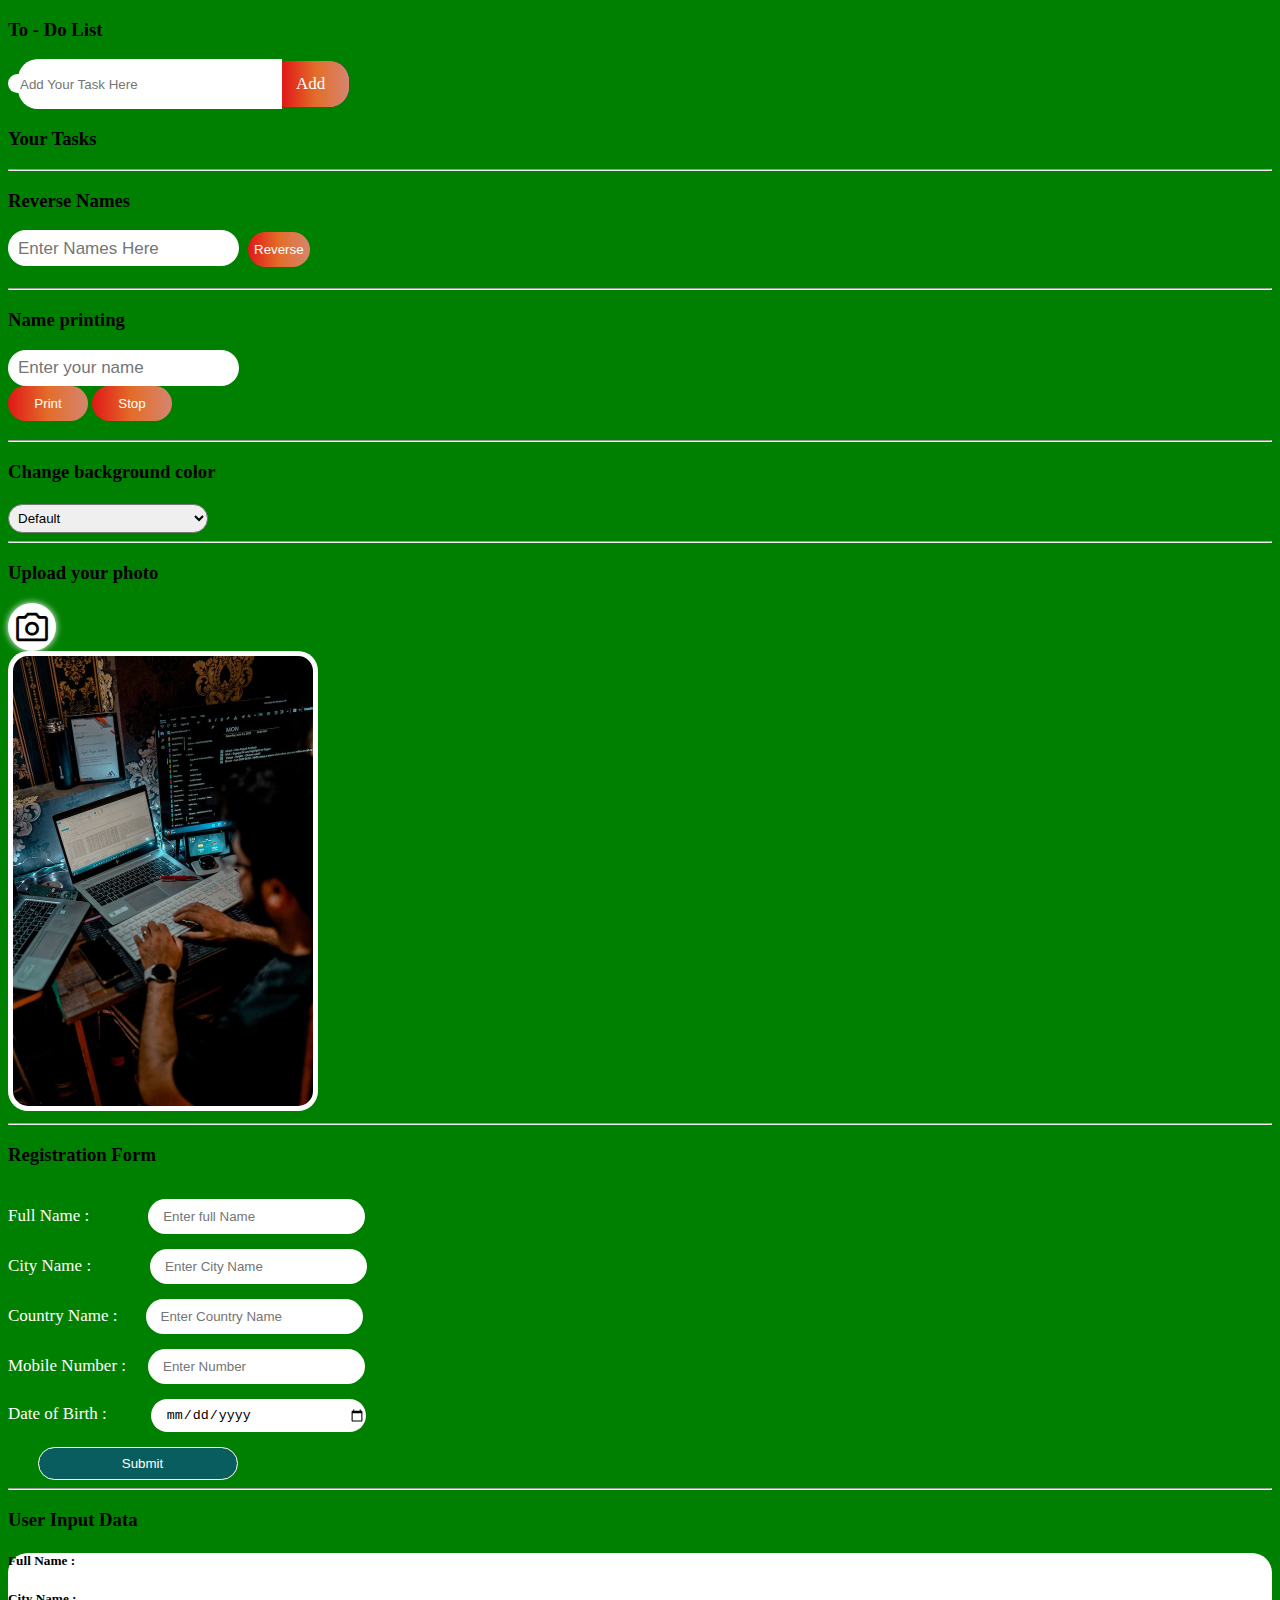
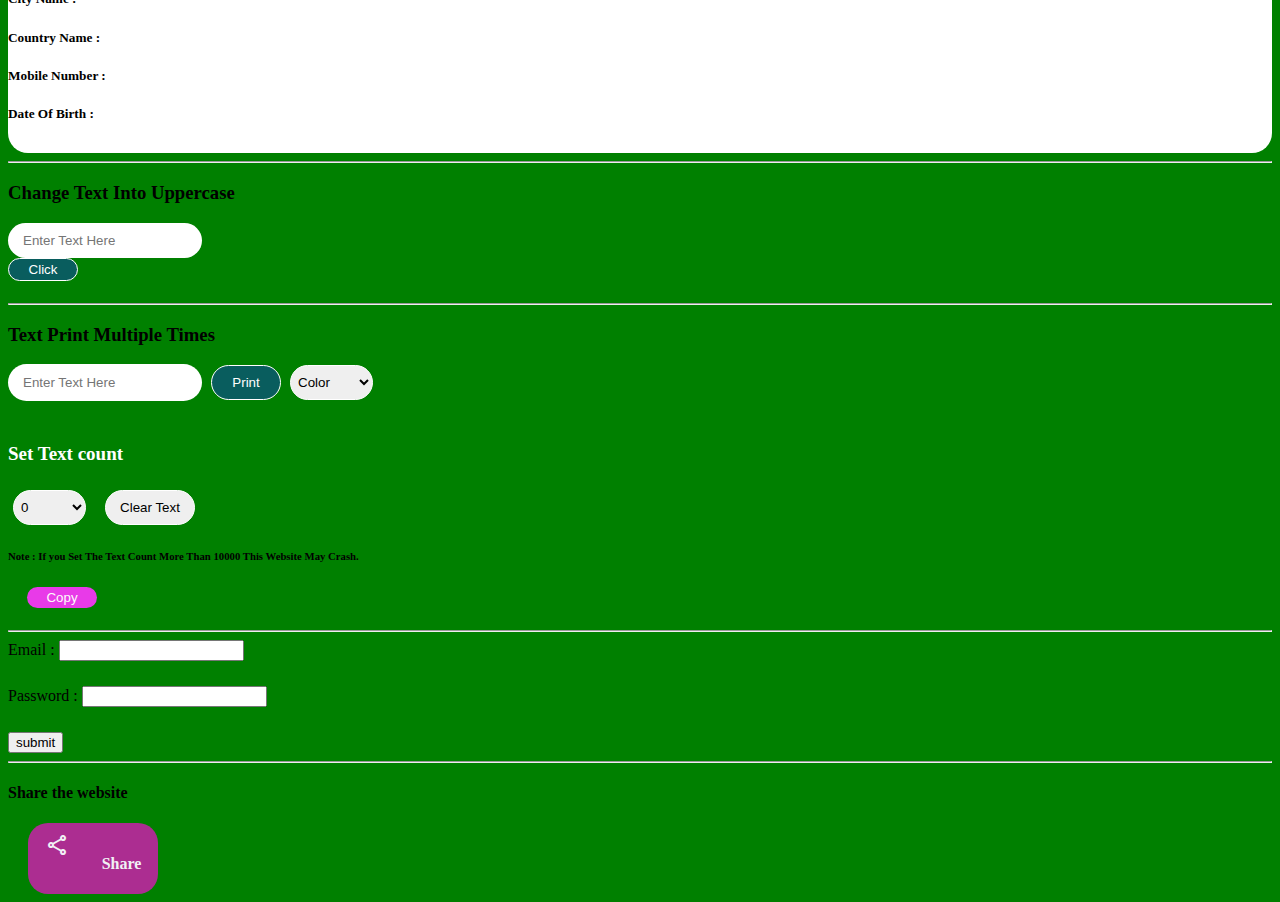
==== index.html @ 683be263 "added try catch" ====
<!DOCTYPE html>
<html lang="en">
  <head>
    <meta charset="UTF-8" />
    <meta name="viewport" content="width=device-width, initial-scale=1.0" />
    <title>Javascript-projects</title>

    <link rel="stylesheet" href="style.css" />
    <link
      href="https://cdn.jsdelivr.net/npm/bootstrap@5.0.2/dist/css/bootstrap.min.css"
      rel="stylesheet"
      integrity="sha384-EVSTQN3/azprG1Anm3QDgpJLIm9Nao0Yz1ztcQTwFspd3yD65VohhpuuCOmLASjC"
      crossorigin="anonymous"
    />
    <link
      rel="stylesheet"
      href="https://fonts.googleapis.com/css2?family=Material+Symbols+Outlined:opsz,wght,FILL,GRAD@20..48,100..700,0..1,-50..200"
    />
  </head>
  <body class="text-center" id="bodyid">
    <!-- to do list code starts here  -->
    <div class="text-center container py-5">
      <h3 class="To-head mb-4 text-white">To - Do List</h3>
      <form class="" id="formid">
        <label for="text" id="textlabel" class="">
          <input
            type="text"
            id="text"
            name="search"
            placeholder="Add Your Task Here"
          /><span class="addbtn" id="addtask">Add</span></label
        >
      </form>
      <h3 class="text-white pt-5">Your Tasks</h3>

      <ul class="pt-3" id="displaytask"></ul>
    </div>
    <hr class="text-white" />

    <!-- reverse code starts here  -->

    <div class="pt-4 container pb-4">
      <h3 class="To-head mb-4 text-white">Reverse Names</h3>

      <input
        type="text"
        id="text1"
        name="search"
        placeholder="Enter Names Here"
        class="textlabel1 mb-2"
      />

      <button class="addbtn1 px-3" onclick="addTask()">Reverse</button>

      <h4 class="mt-5 text-white" id="displaytask1"></h4>
    </div>
    <hr class="text-white" />

    <!-- setinterval code  -->
    <div class="py-5 container">
      <h3 class="text-white mb-4">Name printing</h3>
      <input
        type="text"
        name="text"
        id="text2"
        placeholder="Enter your name"
        class="mb-2"
      /><br />
      <button class="printbtn" onclick="startPrinting()">Print</button>
      <button class="printbtn" onclick="stopPrinting()">Stop</button>

      <h4 class="textprint pt-3" id="printtxt"></h4>
    </div>
    <hr class="text-white" />

    <!-- background change code  -->
    <div class="container py-5">
      <h3 class="text-white mb-4">Change background color</h3>
      <h4 class="text-white"></h4>
      <select id="bgchange">
        <option value="green">Default</option>
        <option value="red">Red</option>
        <option value="yellow">Yellow</option>
        <option value="pink">Pink</option>
        <option value="blue">Blue</option>
        <option value="white">White</option>
        <option value="magenta">magenta</option>
        <option value="black">Black</option>
        <option value="brown">Brown</option>
        <option value="orange">Orange</option>
        <option value="violet">Violet</option>
      </select>
    </div>
    <hr class="text-white" />

    <!-- preview image code  -->

    <div class="container py-5">
      <h3 class="text-white">Upload your photo</h3>
      <label for="file"
        ><span class="material-symbols-outlined mt-4" id="cameraid">
          photo_camera
        </span></label
      >
      <input
        type="file"
        name="file"
        onchange="imagePre()"
        id="file"
        class="mt-4"
        accept="image/*"
      /><br />

      <img
        src="images/pexels-photo-12495614.jpeg"
        class="mt-4"
        id="imgid"
        alt="image"
      />
    </div>
    <hr class="text-white" />

    <!-- user input data preview code  -->
    <div class="py-5 ml-5 text-start container">
      <h3 class="mb-4 text-white">Registration Form</h3>
      <form class="" id="form">
        <label for="ftext" class="labelstyle">Full Name :</label>
        <input
          type="text"
          id="ftext"
          placeholder="Enter full Name"
          class="regform"
          required
          maxlength="16"
        /><br />
        <label for="ctext" class="labelstyle">City Name :</label>
        <input
          type="text"
          id="ctext"
          required
          placeholder="Enter City Name"
          class="regform"
        /><br />
        <label for="ntext" class="labelstyle">Country Name :</label>
        <input
          type="text"
          id="ntext"
          placeholder="Enter Country Name"
          class="regform3"
        /><br />
        <label for="num" class="labelstyle">Mobile Number :</label>
        <input
          type="number"
          id="num"
          placeholder="Enter Number"
          class="regform4"
          required
        /><br />
        <label for="date" class="labelstyle">Date of Birth :</label>
        <input type="date" id="date" class="regform5" /><br />

        <input
          type="submit"
          value="Submit"
          class="regform5 mb-3 mt-5"
          id="submit"
        /><br />
      </form>
      <hr class="text-white" />
      <h3 class="text-white my-4">User Input Data</h3>

      <div class="bg-whit container user-cont pt-3 my-">
        <div class="d-flex">
          <h5 class="">Full Name :</h5>
          <h5 class="usertext" id="fullnamedis"></h5>
        </div>
        <div class="d-flex">
          <h5 class="">City Name :</h5>
          <h5 class="usertext" id="citydis"></h5>
        </div>
        <div class="d-flex">
          <h5 class="">Country Name :</h5>

          <h5 class="usertext" id="coundis"></h5>
        </div>
        <div class="d-flex">
          <h5 class="">Mobile Number :</h5>
          <h5 class="usertext" id="numdis"></h5>
        </div>
        <div class="d-flex">
          <h5 class="">Date Of Birth :</h5>
          <h5 class="usertext" id="datedis"></h5>
        </div>
      </div>
    </div>
    <hr class="text-white" />

    <!-- uppercase code -->
    <div class="container py-5">
      <h3 class="text-white mb-3">Change Text Into Uppercase</h3>
      <input
        type="text"
        class="my-2"
        id="uppertxt"
        name="text"
        placeholder="Enter Text Here"
      /><br />
      <button class="mt-2" id="changebtn" onclick="changeText()">Click</button>

      <h5 class="mt-3 text-white" id="resulttxt"></h5>
    </div>
    <hr class="text-white" />

    <!-- text printing code strts here -->

    <div class="py-5 container">
      <h3 class="text-white mb-5">Text Print Multiple Times</h3>
      <input
        type="text"
        id="counttext"
        name="text"
        placeholder="Enter Text Here"
        class="mb-4"
      />
      <button id="countbtn">Print</button>
      <select id="textcolor">
        <option value="">Color</option>
        <option value="black">black</option>
        <option value="red">Red</option>
        <option value="yellow">Yellow</option>
        <option value="pink">Pink</option>
        <option value="blue">Blue</option>
        <option value="royalblue">royalblue</option>
        <option value="magenta">magenta</option>
        <option value="navy">navy</option>
        <option value="brown">Brown</option>
        <option value="orange">Orange</option>
        <option value="violet">Violet</option>
      </select>
      <div class="d-flex justify-content-center mt-4 py-3">
        <h4 class="sethead mt-1">Set Text count</h4>
        <select name="" id="selectcount">
          <option value="0">0</option>
          <option value="1">1</option>
          <option value="10">10</option>
          <option value="100">100</option>
          <option value="500">500</option>
          <option value="1000">1000</option>
          <option value="5000">5000</option>
          <option value="10000">10000</option>
          <option value="50000">50000</option>
          <option value="100000">100000</option>
        </select>
        <button id="countbtn2" onclick="cleartext()">Clear Text</button>
      </div>
      <h6 class="my-3 text-white">
        <strong class="text-danger">Note :</strong> If you Set The Text Count
        More Than <b class="text-danger">10000</b> This Website May Crash.
      </h6>
      <div class="dis-cont container py-3 my-4 bg-white">
        <button id="copybtn" class="mb-2">Copy</button>

        <h5 class="" id="dispcount"></h5>
      </div>
    </div>
    <hr class="text-white" />
<!-- try and catch validation form  -->
    <div class="container py-4">
      <label>Email : </label>
      <input id="demo" type="text" name="email"  class="" required/><br>
      <h6 id="p01" class="py-2 text-white"></h6>
      <label>Password :</label>
      <input id="pass2" name="Password" type="password"  /><br>
      <h6 id="err" class="text-white pt-2"></h6>
      <button type="button" onclick="myFunction()" class="mt-3">submit</button>
       
     
    </div>
    <hr class="text-white" />
<!-- share button  -->
    <div class="container py-4">
      <div class="d-flex justify-content-center">
        <h4 class="mt-1 text-white">Share the website</h4>
        <div id="sharebt" class="px-3" onclick="shareFunc()">
          <span class="material-symbols-outlined">Share</span>
          <h4 class=" ">Share</h4>
        </div>
      </div>
    </div>

    <script
      src="https://cdn.jsdelivr.net/npm/bootstrap@5.0.2/dist/js/bootstrap.bundle.min.js"
      integrity="sha384-MrcW6ZMFYlzcLA8Nl+NtUVF0sA7MsXsP1UyJoMp4YLEuNSfAP+JcXn/tWtIaxVXM"
      crossorigin="anonymous"
    ></script>
    <script src="script.js"></script>
  </body>
</html>
---- style.css ----
#bodyid {
  background-color: green;
}

#textlabel {
  border-radius: 20px;
  background-color: white;
  width: 339px;
  height: 49px;
  padding-left: 10px;
  font-size: 17px;
  font-family: ;
  padding-bottom: 0px;
  padding-right: 0px;
}

#text {
  border: none;
  outline: none;
  width: 260px;
  height: 48px;

  border-top-left-radius: 20px;
  border-bottom-left-radius: 20px;
}

/* to do list styling  */
.addbtn {
  background-image: linear-gradient(
    to left,
    rgb(214, 133, 112),
    rgb(227, 109, 41),
    rgb(225, 23, 23)
  );
  background-color: rgb(233, 81, 233);
  padding-left: 14px;
  padding-top: 13px;
  padding-bottom: 14px;
  padding-right: 24px;
  cursor: pointer;
  user-select: none;
  border-top-right-radius: 20px;
  border-bottom-right-radius: 20px;
  color: white;
}

.list-tag {
  background-color: #fff;
  padding: 10px;
  margin-top: 15px;
  border-radius: 20px;
  box-shadow: 0px 0px 4px rgb(107, 107, 107);
  display: flex;
  justify-content: space-between;
  overflow-x: auto;
  padding-bottom: 0px;
}

.delbtn {
  border: none;
  background-color: rgb(255, 0, 183);
  color: white;
  padding: 5px;
  border-radius: 20px;
  width: 80px;
  margin-bottom: 8px;
}

.delbtn:hover {
  background-color: blue;
}

.ul-card {
  background-color: rgb(142, 219, 236);
  height: 100vh;
}

/* reverse name styling  */

.textlabel1 {
  border-radius: 20px;
  background-color: white;
  /* width: 326px; */
  height: 35px;
  padding-left: 10px;
  font-size: 17px;
  font-family: ;
  padding-bottom: 0px;
  padding-right: 0px;
}

#text1 {
  border: none;
  outline: none;

  margin-right: 5px;

  border-top-left-radius: 20px;
  border-bottom-left-radius: 20px;
}

.addbtn1 {
  background-image: linear-gradient(
    to left,
    rgb(214, 133, 112),
    rgb(227, 109, 41),
    rgb(225, 23, 23)
  );
  background-color: rgb(233, 81, 233);
  height: 35px;
  cursor: pointer;
  user-select: none;
  border-radius: 20px;
  color: white;
  border: none;
}

/* name printing styling  */

#text2 {
  border-radius: 20px;
  background-color: white;
  /* width: 326px; */
  height: 35px;
  padding-left: 10px;
  font-size: 17px;
  font-family: ;
  padding-bottom: 0px;
  padding-right: 0px;
  border: none;
  outline: none;

  margin-right: 5px;
}
.printbtn {
  background-image: linear-gradient(
    to left,
    rgb(214, 133, 112),
    rgb(227, 109, 41),
    rgb(225, 23, 23)
  );

  height: 35px;
  cursor: pointer;
  user-select: none;
  border-radius: 20px;
  color: white;
  border: none;
  width: 80px;
}

.textprint {
  color: white;
  font-size: 15px;
  font-family: roboto;
}

.printbtn:hover {
  background-image: linear-gradient(
    to left,
    rgb(201, 182, 39),
    rgb(29, 230, 227),
    rgb(206, 48, 196)
  );
  color: black;
}

/* change backgroundcolor styling  */

#bgchange {
  width: 200px;
  border-radius: 20px;
  padding: 5px;
}

/* preview image code styling starts here  */

#cameraid {
  background-color: white;
  padding: 5px;
  font-size: 38px;
  border-radius: 50%;
  box-shadow: 0px 0px 7px white;
  user-select: none;
}

#cameraid:hover {
  background-color: blue;
  color: white;
}

#file {
  display: none;
}

#imgid {
  border-radius: 20px;
  background-color: white;
  padding: 5px;
  width: 300px;
}

/* forms styling  */

.labelstyle {
  font-size: 17px;
  color: white;
  margin-right: 10px;
  margin-top: 15px;
}

.regform {
  height: 33px;
  border-radius: 20px;
  user-select: none;
  border: none;
  outline: none;
  padding-left: 15px;
  margin-top: 15px;
  margin-left: 45px;
  width: 200px;
}

.regform3 {
  height: 33px;
  border-radius: 20px;
  user-select: none;
  border: none;
  outline: none;
  margin-left: 14px;
  margin-top: 15px;
  width: 200px;

  padding-left: 15px;
}

.regform4 {
  height: 33px;
  border-radius: 20px;
  user-select: none;
  border: none;
  outline: none;
  padding-left: 15px;
  margin-top: 15px;
  margin-left: 8px;
  width: 200px;
}

.regform5 {
  height: 33px;
  border-radius: 20px;
  user-select: none;
  border: none;
  outline: none;
  padding-left: 15px;
  margin-top: 15px;
  margin-left: 30px;
  width: 200px;
}

.user-cont {
  background-color: white;
  border-radius: 20px;
  height: 200px;
}

.usertext {
  text-decoration: underline;
  padding-left: 10px;
  color: rgb(68, 48, 246);
}

#submit {
  background-color: rgb(9, 93, 94);
  color: white;
  border: solid 1px white;
}

#submit:hover {
  background-image: linear-gradient(
    to left,
    rgb(201, 182, 39),
    rgb(29, 230, 227),
    rgb(206, 48, 196)
  );
  color: black;
}

/* uppercase text styling  */

#uppertxt {
  height: 33px;
  border-radius: 20px;
  user-select: none;
  border: none;
  outline: none;
  padding-left: 15px;
}

#changebtn {
  background-color: rgb(9, 93, 94);
  color: white;
  border: none;
  border-radius: 20px;
  width: 70px;
  border: solid 1px white;
  font-weight: 500;

  padding: 3px;
}

#changebtn:hover {
  background-image: linear-gradient(
    to left,
    rgb(201, 182, 39),
    rgb(29, 230, 227),
    rgb(206, 48, 196)
  );
  color: black;
  border: none;
}

/* Text Printing styling */
.dis-cont {
  border-radius: 20px;
  margin: 10px;
  overflow-wrap: break-word;
}

#counttext {
  border: none;
  outline: none;
  border-radius: 20px;
  padding-left: 15px;
  height: 35px;
  margin-bottom: 16px;
}

#countbtn {
  background-color: rgb(9, 93, 94);
  color: white;
  border: none;
  border-radius: 20px;
  width: 70px;
  border: solid 1px white;
  font-weight: 500;
  margin-left: 5px;
  padding: 3px;
  height: 35px;
}

#countbtn:hover {
  background-image: linear-gradient(
    to left,
    rgb(201, 182, 39),
    rgb(29, 230, 227),
    rgb(206, 48, 196)
  );
  color: black;
  border: none;
}

.sethead {
  font-size: 19px;
  margin-right: 10px;
  color: white;
}

#textcolor {
  height: 35px;
  border: none;
  border-radius: 20px;
  outline: none;
  border: solid 1px white;
  font-weight: 500;
  margin-left: 5px;
  padding: 3px;
  margin-right: 10px;
}

#selectcount {
  height: 35px;
  border: none;
  border-radius: 20px;
  outline: none;
  border: solid 1px white;
  font-weight: 500;
  margin-left: 5px;
  padding: 3px;
  margin-right: 10px;
}

#countbtn2 {
  height: 35px;
  border: none;
  border-radius: 20px;
  outline: none;
  border: solid 1px white;
  font-weight: 500;
  margin-left: 5px;
  padding: 3px;
  width: 90px;
}

#countbtn2:hover {
  background-image: linear-gradient(
    to left,
    rgb(230, 25, 10),
    rgb(215, 101, 53),
    rgb(206, 111, 48)
  );
  color: rgb(245, 240, 240);
  border: none;
}

#copybtn {
  background-color: rgb(232, 58, 232);
  color: rgb(253, 250, 250);
  border: none;

  border-radius: 20px;
  width: 70px;

  font-weight: 500;
  margin-left: 9px;
  padding: 3px;
}

#copybtn:hover {
  background-color: rgb(78, 196, 243);
  color: white;
}

#sharebt {
  background-color: rgb(172, 45, 145);
  color: rgb(241, 240, 245);
  display: flex;
  justify-content: space-around;
  border-radius: 20px;
  width: 130px;
  padding-top: 10px;
  cursor: pointer;
  margin-left: 20px;
}

#sharebt:hover {
  background-color: rgb(53, 119, 199);
  color: white;
}
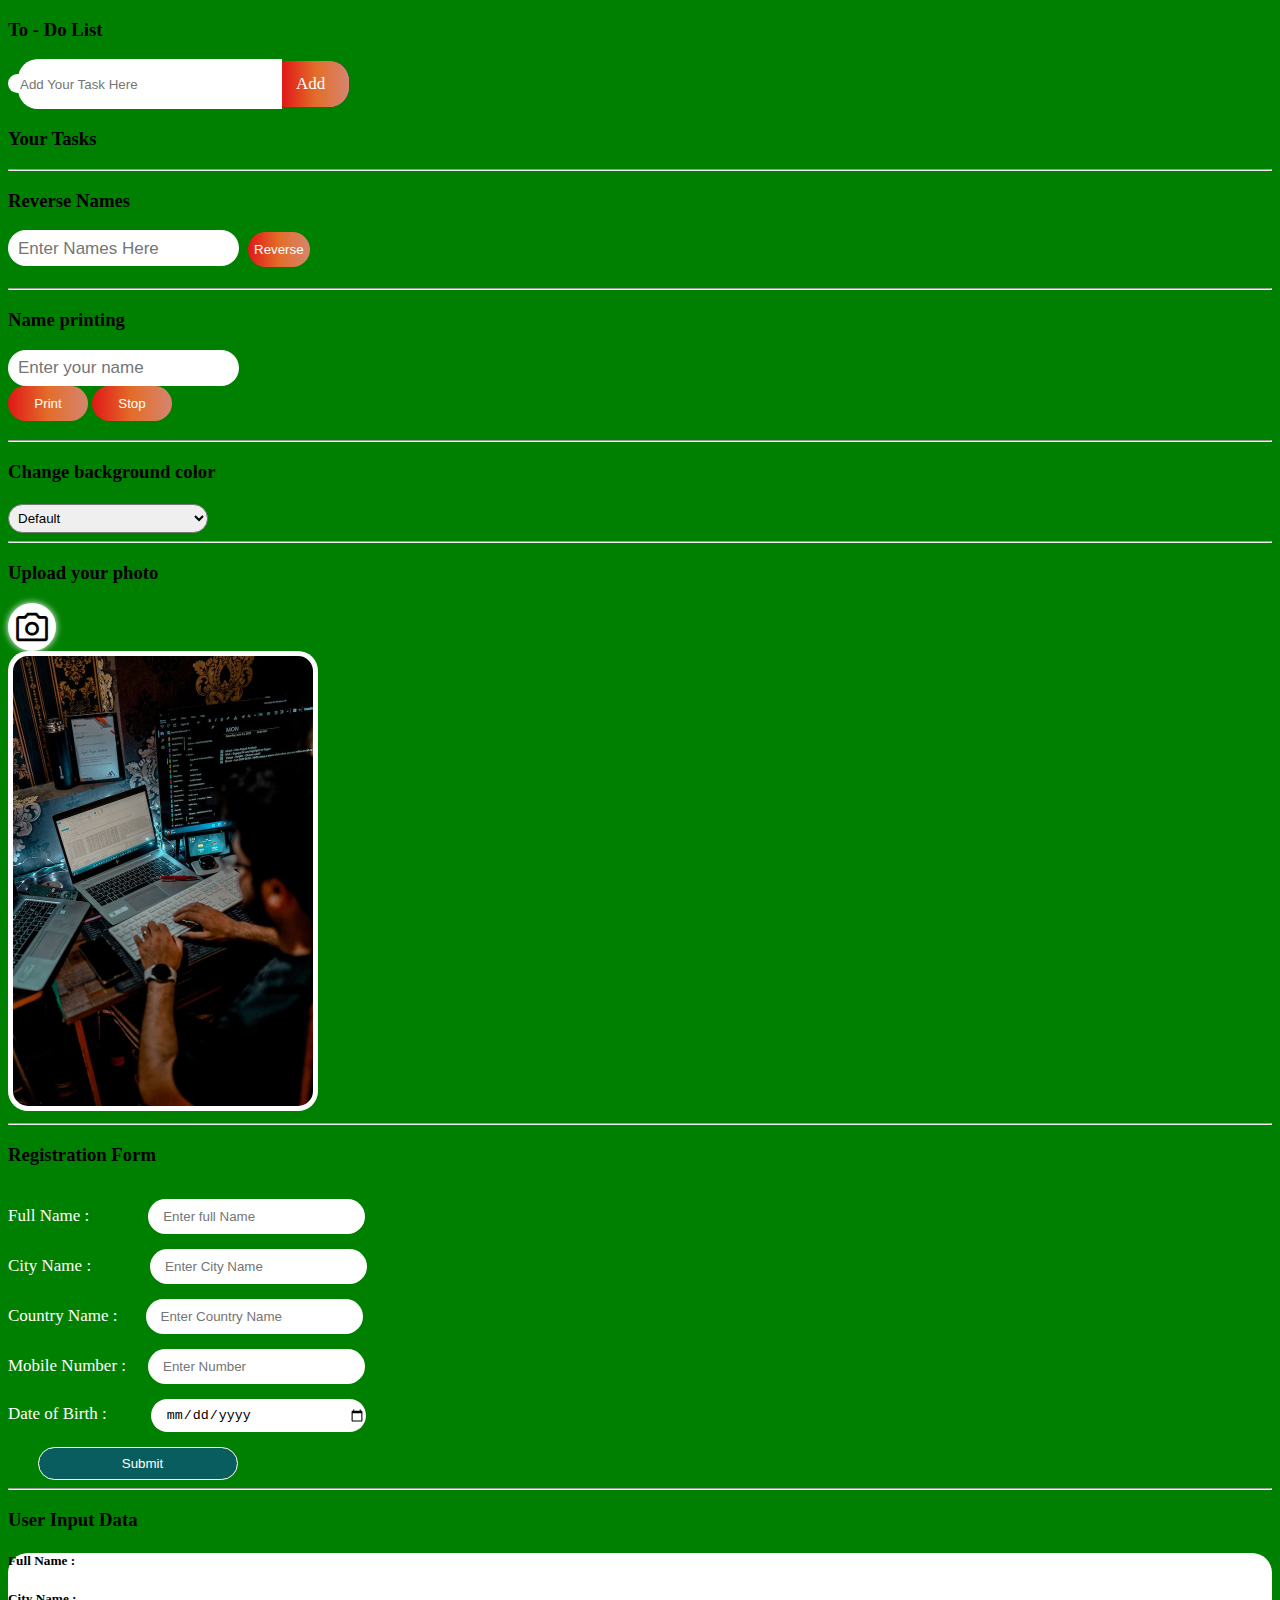
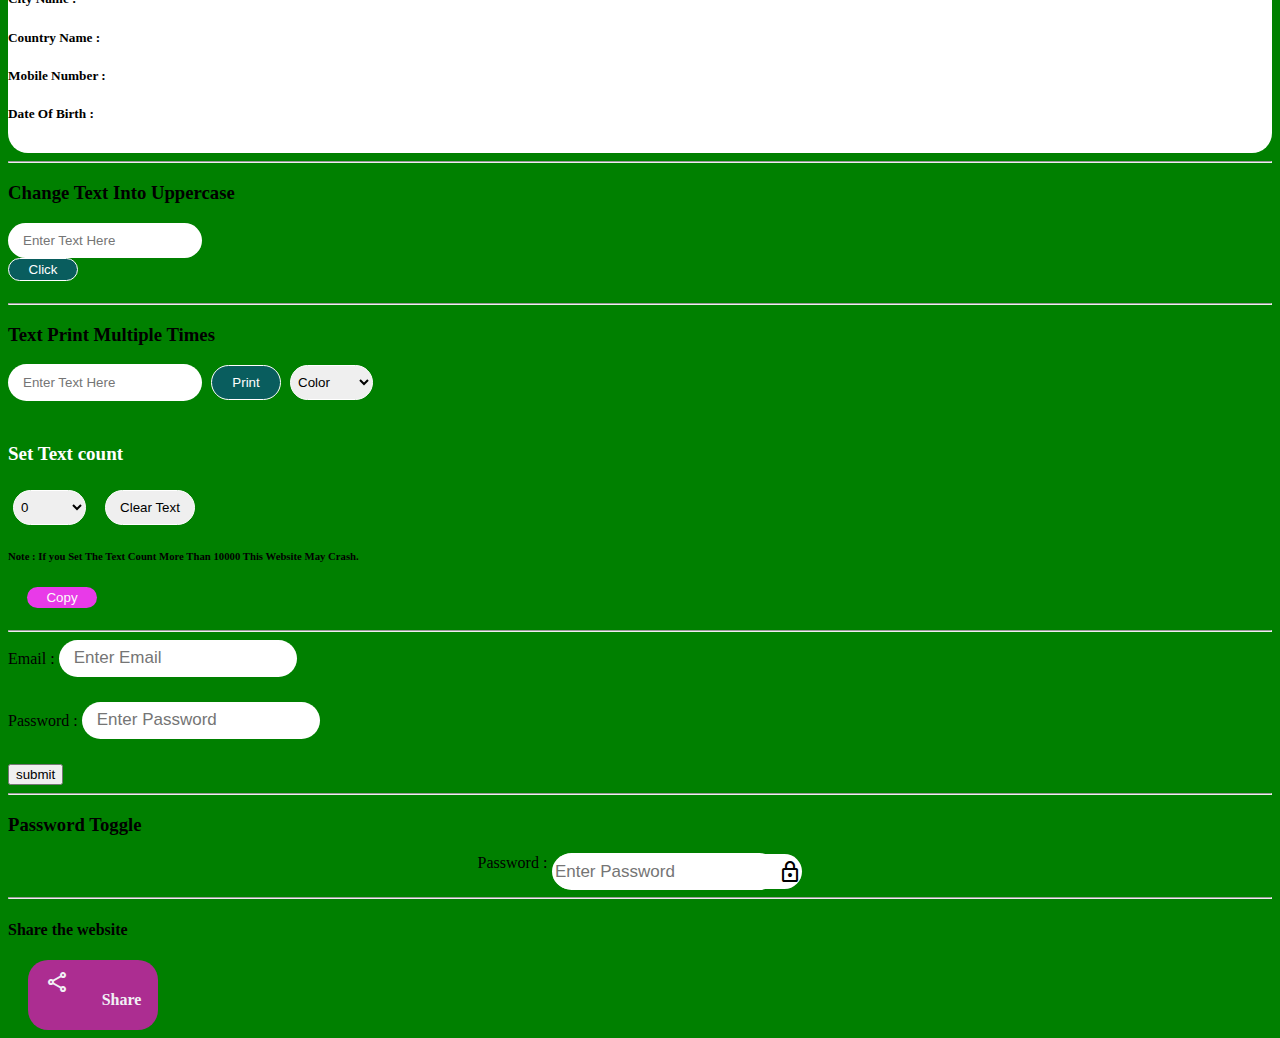
==== commit 0c921288: "added  password toggle" ====
--- a/index.html
+++ b/index.html
@@ -264,20 +264,51 @@
       </div>
     </div>
     <hr class="text-white" />
-<!-- try and catch validation form  -->
+    <!-- try and catch validation form  -->
     <div class="container py-4">
-      <label>Email : </label>
-      <input id="demo" type="text" name="email"  class="" required/><br>
+      <label class="text-white fs-4">Email : </label>
+      <input id="demo" type="text" name="email" class="catch" placeholder="Enter Email" required class="catch"/><br />
       <h6 id="p01" class="py-2 text-white"></h6>
-      <label>Password :</label>
-      <input id="pass2" name="Password" type="password"  /><br>
+      <label class="text-white fs-4">Password :</label>
+      <input id="pass2" name="Password" placeholder="Enter Password" type="password" class="catch" /><br />
       <h6 id="err" class="text-white pt-2"></h6>
-      <button type="button" onclick="myFunction()" class="mt-3">submit</button>
-       
-     
-    </div>
-    <hr class="text-white" />
-<!-- share button  -->
+      <button type="button" onclick="myFunction()" class="mt-3 btn btn-primary">submit</button>
+    </div>
+    <hr class="text-white" />
+    <!-- password toggle  -->
+    <div class="container py-3">
+      <h3 class="mb-4 text-white">Password Toggle</h3>
+
+      <div class="main-card">
+        <label for="togglepass" class="text-white fs-4 ">Password : </label>
+        <div class="toggle-card">
+          <input
+            type="password"
+            placeholder="Enter Password"
+            name="password"
+            id="togglepass"
+            class=""
+          />
+          <span
+            class="material-symbols-outlined lockicon1"
+            onclick="toggleFunc()"
+            id="lockclose"
+          >
+            lock
+          </span>
+          <span
+            class="material-symbols-outlined lockicon2"
+            id="lockopen"
+            onclick="toggleFunc()"
+          >
+            lock_open
+          </span>
+        </div>
+      </div>
+    </div>
+    <hr class="text-white" />
+
+    <!-- share button  -->
     <div class="container py-4">
       <div class="d-flex justify-content-center">
         <h4 class="mt-1 text-white">Share the website</h4>
--- a/style.css
+++ b/style.css
@@ -431,6 +431,77 @@
   color: white;
 }
 
+
+
+/* try catch form styling */
+ .catch{
+  height: 35px;
+  border-radius: 20px;
+  user-select: none;
+  border: none;
+  outline: none;
+   padding-left: 15px;
+  font-size: 17px;
+ }
+
+/* password styling */
+
+.main-card{
+ display: flex;
+ justify-content: center;
+ padding-top: ;
+}
+
+
+.toggle-card{
+  display: flex;
+  height: 35px;
+  background-color: white;
+  width: 250px;
+  justify-content: center;
+  border-radius: 20px;
+  align-items: center;
+  margin-left: 5px;
+}
+
+#togglepass{
+  height: 35px;
+  border-radius: 20px;
+  user-select: none;
+  border: none;
+  outline: none;
+   
+  font-size: 17px;
+  
+  
+}
+
+
+.lockicon1{
+   
+  right: 40px;
+  font-size: 15px;
+  top: 5px;
+   cursor: pointer;
+   user-select: none;
+}
+.lockicon2{
+   
+  right: 40px;
+  font-size: 15px;
+  top: 5px;
+  cursor: pointer;
+  user-select: none;
+}
+
+#lockopen{
+  display: none;
+}
+
+ 
+
+
+/* share button styling  */
 #sharebt {
   background-color: rgb(172, 45, 145);
   color: rgb(241, 240, 245);
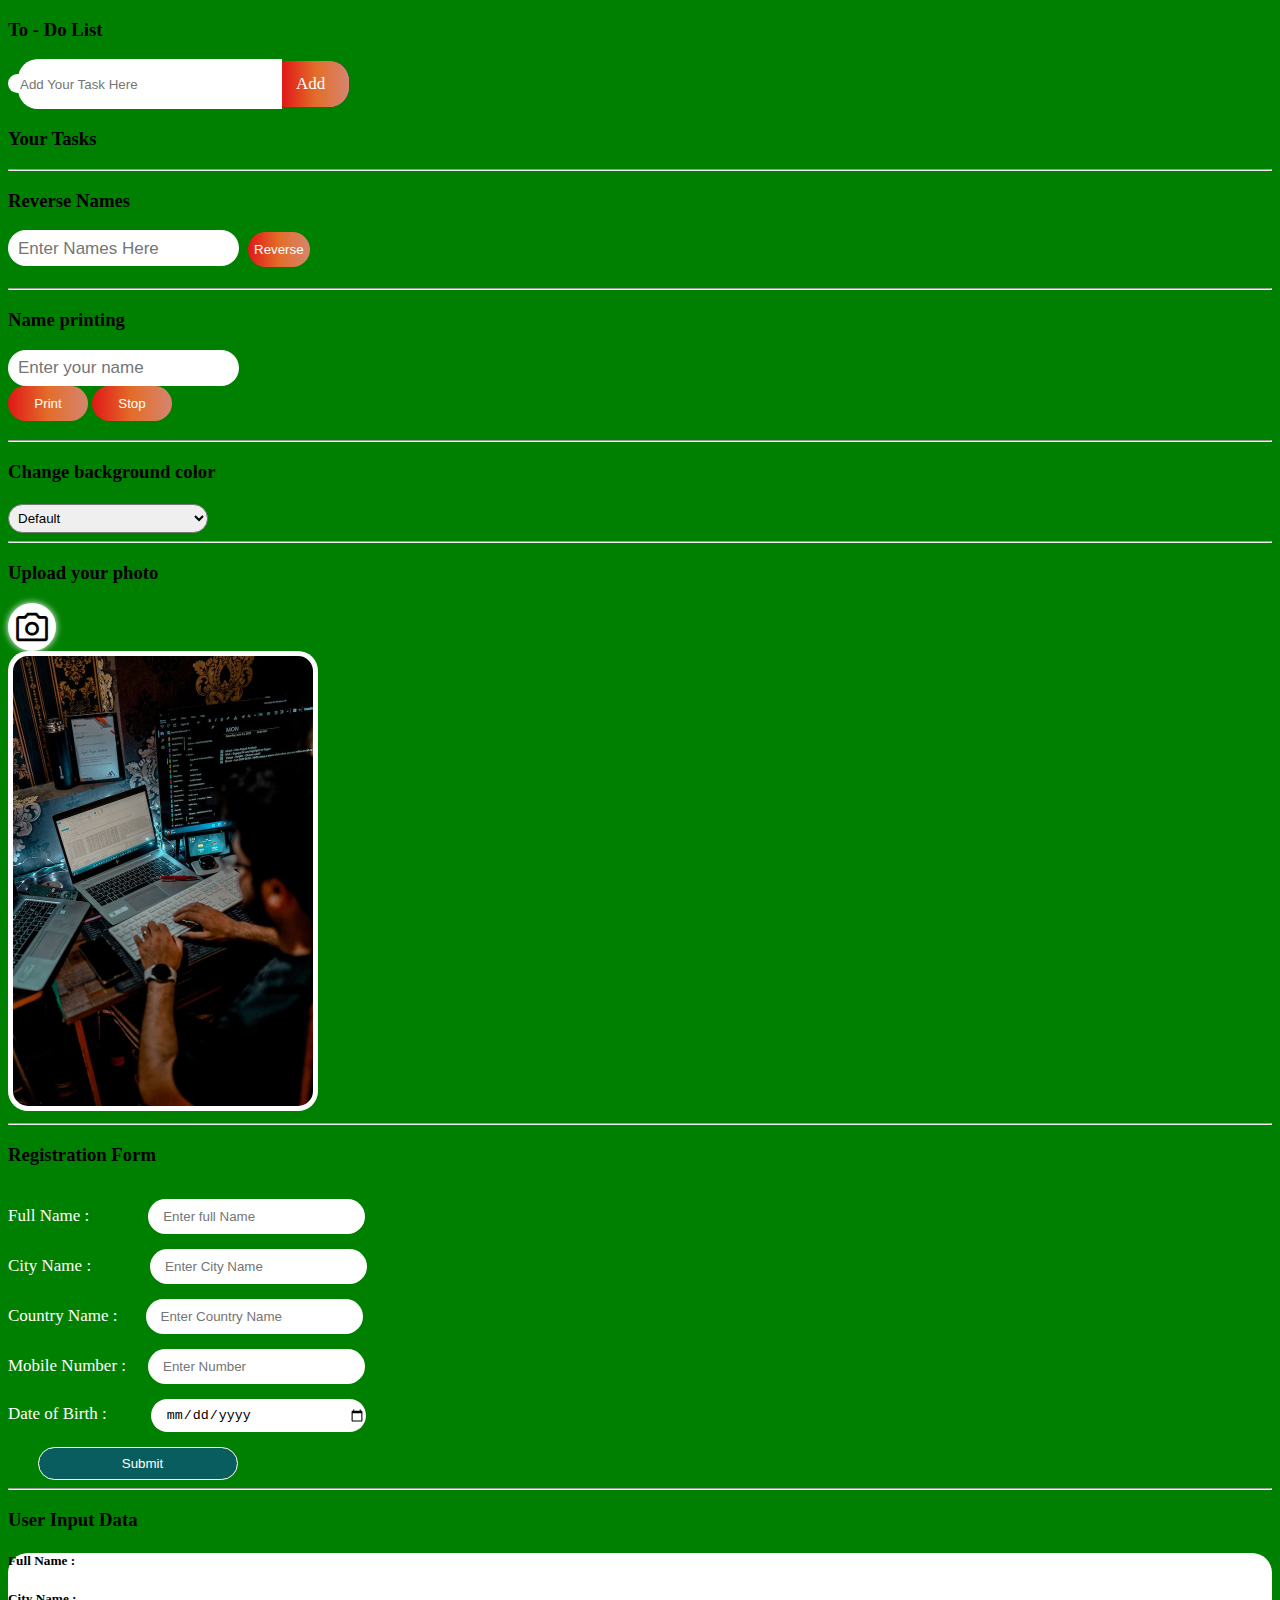
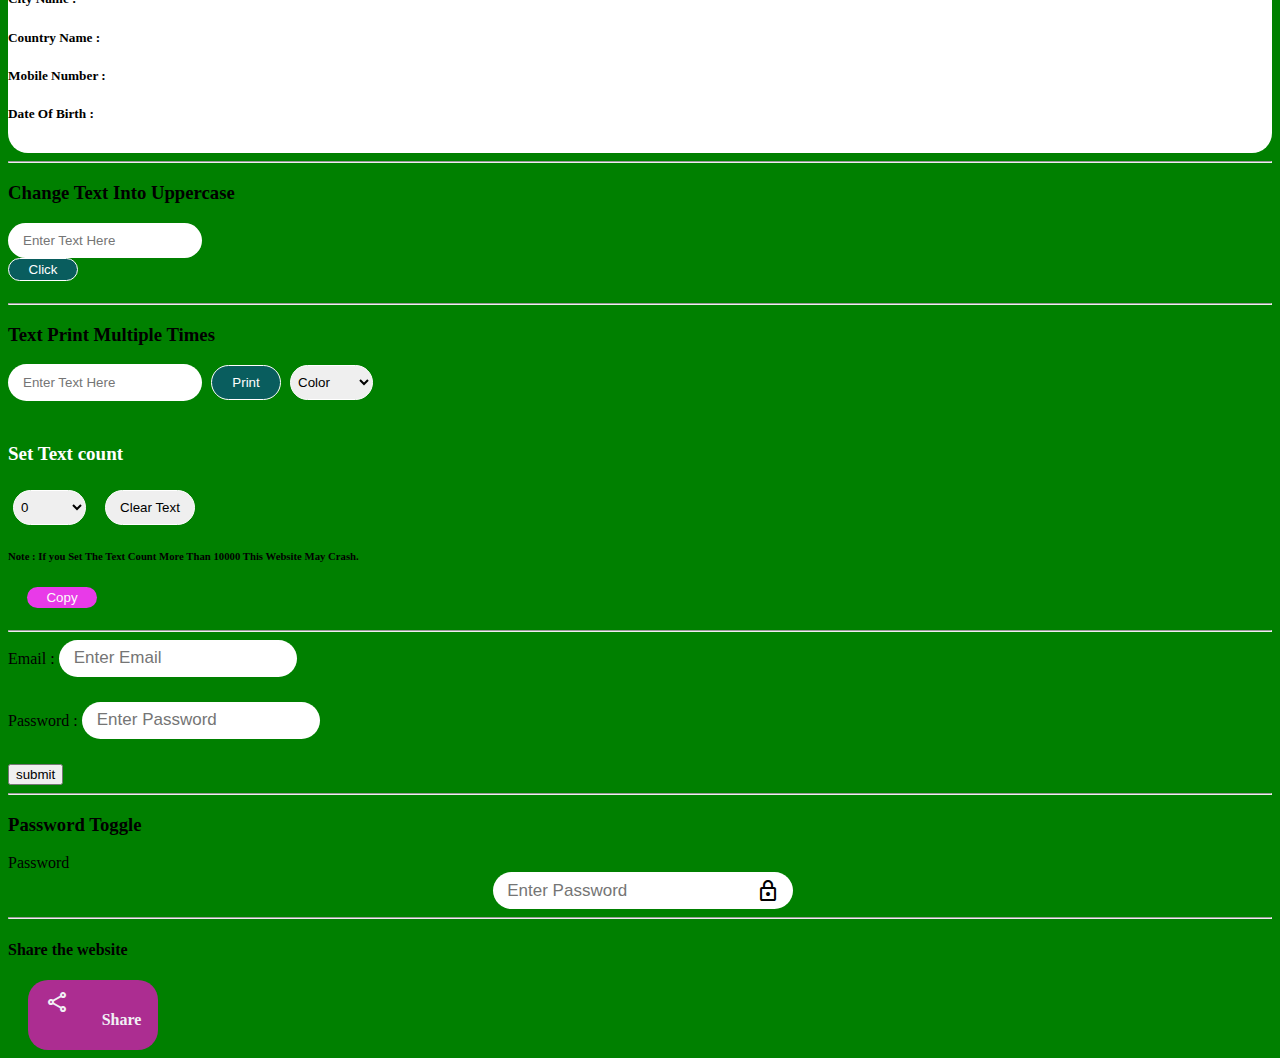
==== commit e3cf2bf5: "added edit button in to do list" ====
--- a/index.html
+++ b/index.html
@@ -33,7 +33,7 @@
       </form>
       <h3 class="text-white pt-5">Your Tasks</h3>
 
-      <ul class="pt-3" id="displaytask"></ul>
+      <div class="pt-3" id="displaytask"></div>
     </div>
     <hr class="text-white" />
 
@@ -278,9 +278,9 @@
     <!-- password toggle  -->
     <div class="container py-3">
       <h3 class="mb-4 text-white">Password Toggle</h3>
-
-      <div class="main-card">
-        <label for="togglepass" class="text-white fs-4 ">Password : </label>
+ <label for="togglepass" class="text-white fs-4 ">Password </label>
+      <div class="main-card mt-3">
+      
         <div class="toggle-card">
           <input
             type="password"
--- a/style.css
+++ b/style.css
@@ -51,7 +51,7 @@
   border-radius: 20px;
   box-shadow: 0px 0px 4px rgb(107, 107, 107);
   display: flex;
-  justify-content: space-between;
+  justify-content:space-between;
   overflow-x: auto;
   padding-bottom: 0px;
 }
@@ -75,6 +75,13 @@
   height: 100vh;
 }
 
+
+.second-div{
+  /* background-color: red; */
+  display: flex;
+  justify-content: space-between;
+  width: 170px;
+}
 /* reverse name styling  */
 
 .textlabel1 {
@@ -431,75 +438,65 @@
   color: white;
 }
 
-
-
 /* try catch form styling */
- .catch{
-  height: 35px;
-  border-radius: 20px;
-  user-select: none;
-  border: none;
-  outline: none;
-   padding-left: 15px;
+.catch {
+  height: 35px;
+  border-radius: 20px;
+  user-select: none;
+  border: none;
+  outline: none;
+  padding-left: 15px;
   font-size: 17px;
- }
+}
 
 /* password styling */
 
-.main-card{
- display: flex;
- justify-content: center;
- padding-top: ;
-}
-
-
-.toggle-card{
+.main-card {
   display: flex;
-  height: 35px;
-  background-color: white;
-  width: 250px;
   justify-content: center;
+  padding-top: ;
+}
+
+.toggle-card {
+  display: flex;
+  height: 37px;
+  background-color: white;
+  width: 300px;
+  justify-content: space-around;
   border-radius: 20px;
   align-items: center;
   margin-left: 5px;
-}
-
-#togglepass{
-  height: 35px;
-  border-radius: 20px;
-  user-select: none;
-  border: none;
-  outline: none;
-   
+  
+}
+
+#togglepass {
+  height: 35px;
+  border-radius: 20px;
+  user-select: none;
+  border: none;
+  outline: none;
+
   font-size: 17px;
-  
-  
-}
-
-
-.lockicon1{
-   
-  right: 40px;
-  font-size: 15px;
-  top: 5px;
-   cursor: pointer;
-   user-select: none;
-}
-.lockicon2{
-   
+}
+
+.lockicon1 {
   right: 40px;
   font-size: 15px;
   top: 5px;
   cursor: pointer;
   user-select: none;
 }
-
-#lockopen{
+.lockicon2 {
+  right: 40px;
+  font-size: 15px;
+  top: 5px;
+  cursor: pointer;
+  user-select: none;
+}
+
+#lockopen {
   display: none;
 }
-
- 
-
 
 /* share button styling  */
 #sharebt {
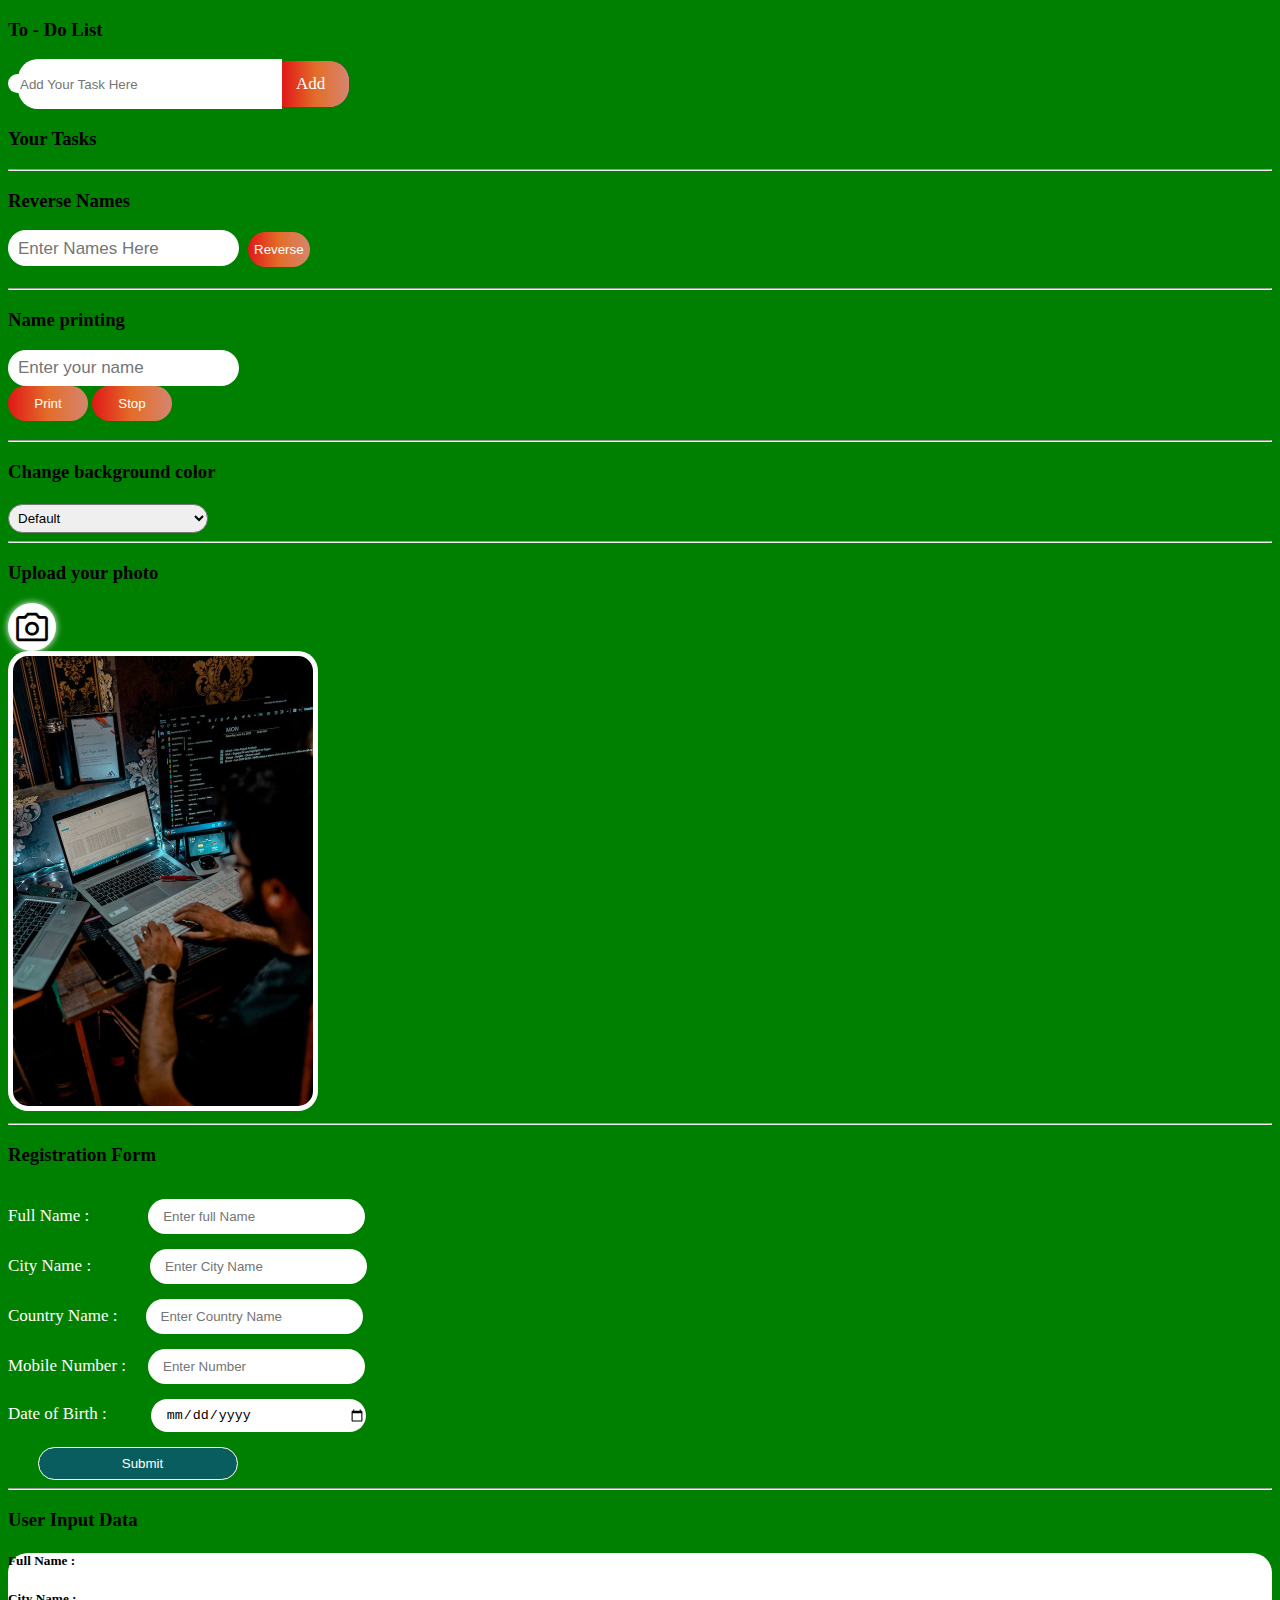
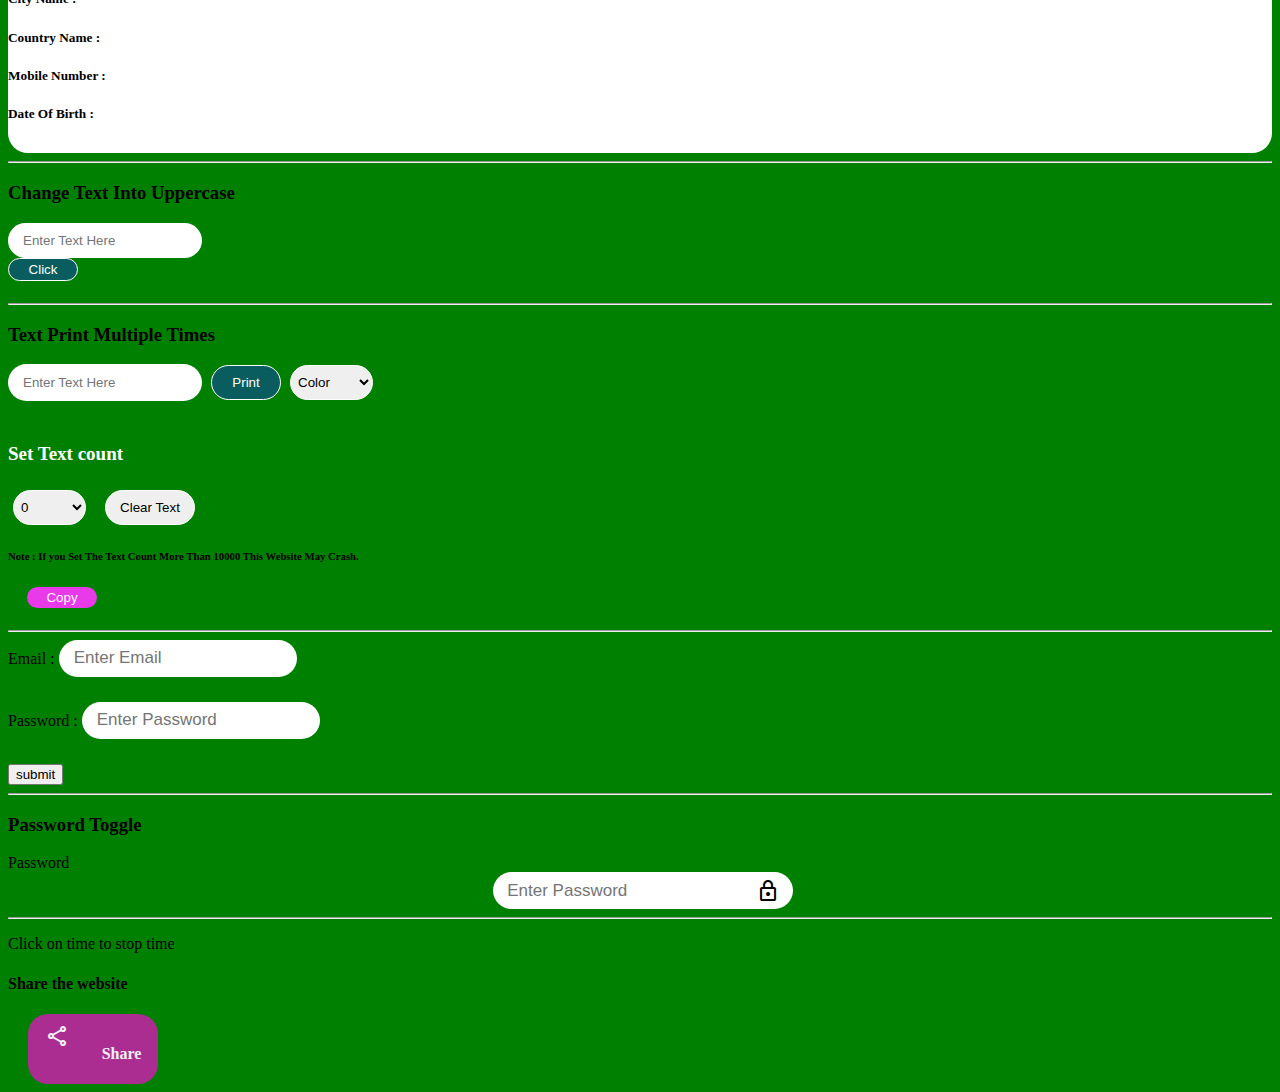
==== commit 3f165bb3: "added time and date" ====
--- a/index.html
+++ b/index.html
@@ -267,20 +267,35 @@
     <!-- try and catch validation form  -->
     <div class="container py-4">
       <label class="text-white fs-4">Email : </label>
-      <input id="demo" type="text" name="email" class="catch" placeholder="Enter Email" required class="catch"/><br />
+      <input
+        id="demo"
+        type="text"
+        name="email"
+        class="catch"
+        placeholder="Enter Email"
+        required
+        class="catch"
+      /><br />
       <h6 id="p01" class="py-2 text-white"></h6>
       <label class="text-white fs-4">Password :</label>
-      <input id="pass2" name="Password" placeholder="Enter Password" type="password" class="catch" /><br />
+      <input
+        id="pass2"
+        name="Password"
+        placeholder="Enter Password"
+        type="password"
+        class="catch"
+      /><br />
       <h6 id="err" class="text-white pt-2"></h6>
-      <button type="button" onclick="myFunction()" class="mt-3 btn btn-primary">submit</button>
+      <button type="button" onclick="myFunction()" class="mt-3 btn btn-primary">
+        submit
+      </button>
     </div>
     <hr class="text-white" />
     <!-- password toggle  -->
     <div class="container py-3">
       <h3 class="mb-4 text-white">Password Toggle</h3>
- <label for="togglepass" class="text-white fs-4 ">Password </label>
+      <label for="togglepass" class="text-white fs-4">Password </label>
       <div class="main-card mt-3">
-      
         <div class="toggle-card">
           <input
             type="password"
@@ -310,7 +325,11 @@
 
     <!-- share button  -->
     <div class="container py-4">
-      <div class="d-flex justify-content-center">
+      <p class="text-white my-2">Click on time to stop time</p>
+      <h2 class="text-white fs-5" id="time"></h2>
+      <h2 class="text-white fs-5" id="da-te"></h2>
+       
+      <div class="d-flex justify-content-center my-4">
         <h4 class="mt-1 text-white">Share the website</h4>
         <div id="sharebt" class="px-3" onclick="shareFunc()">
           <span class="material-symbols-outlined">Share</span>
--- a/style.css
+++ b/style.css
@@ -515,3 +515,8 @@
   background-color: rgb(53, 119, 199);
   color: white;
 }
+
+
+#time{
+  cursor: pointer;
+}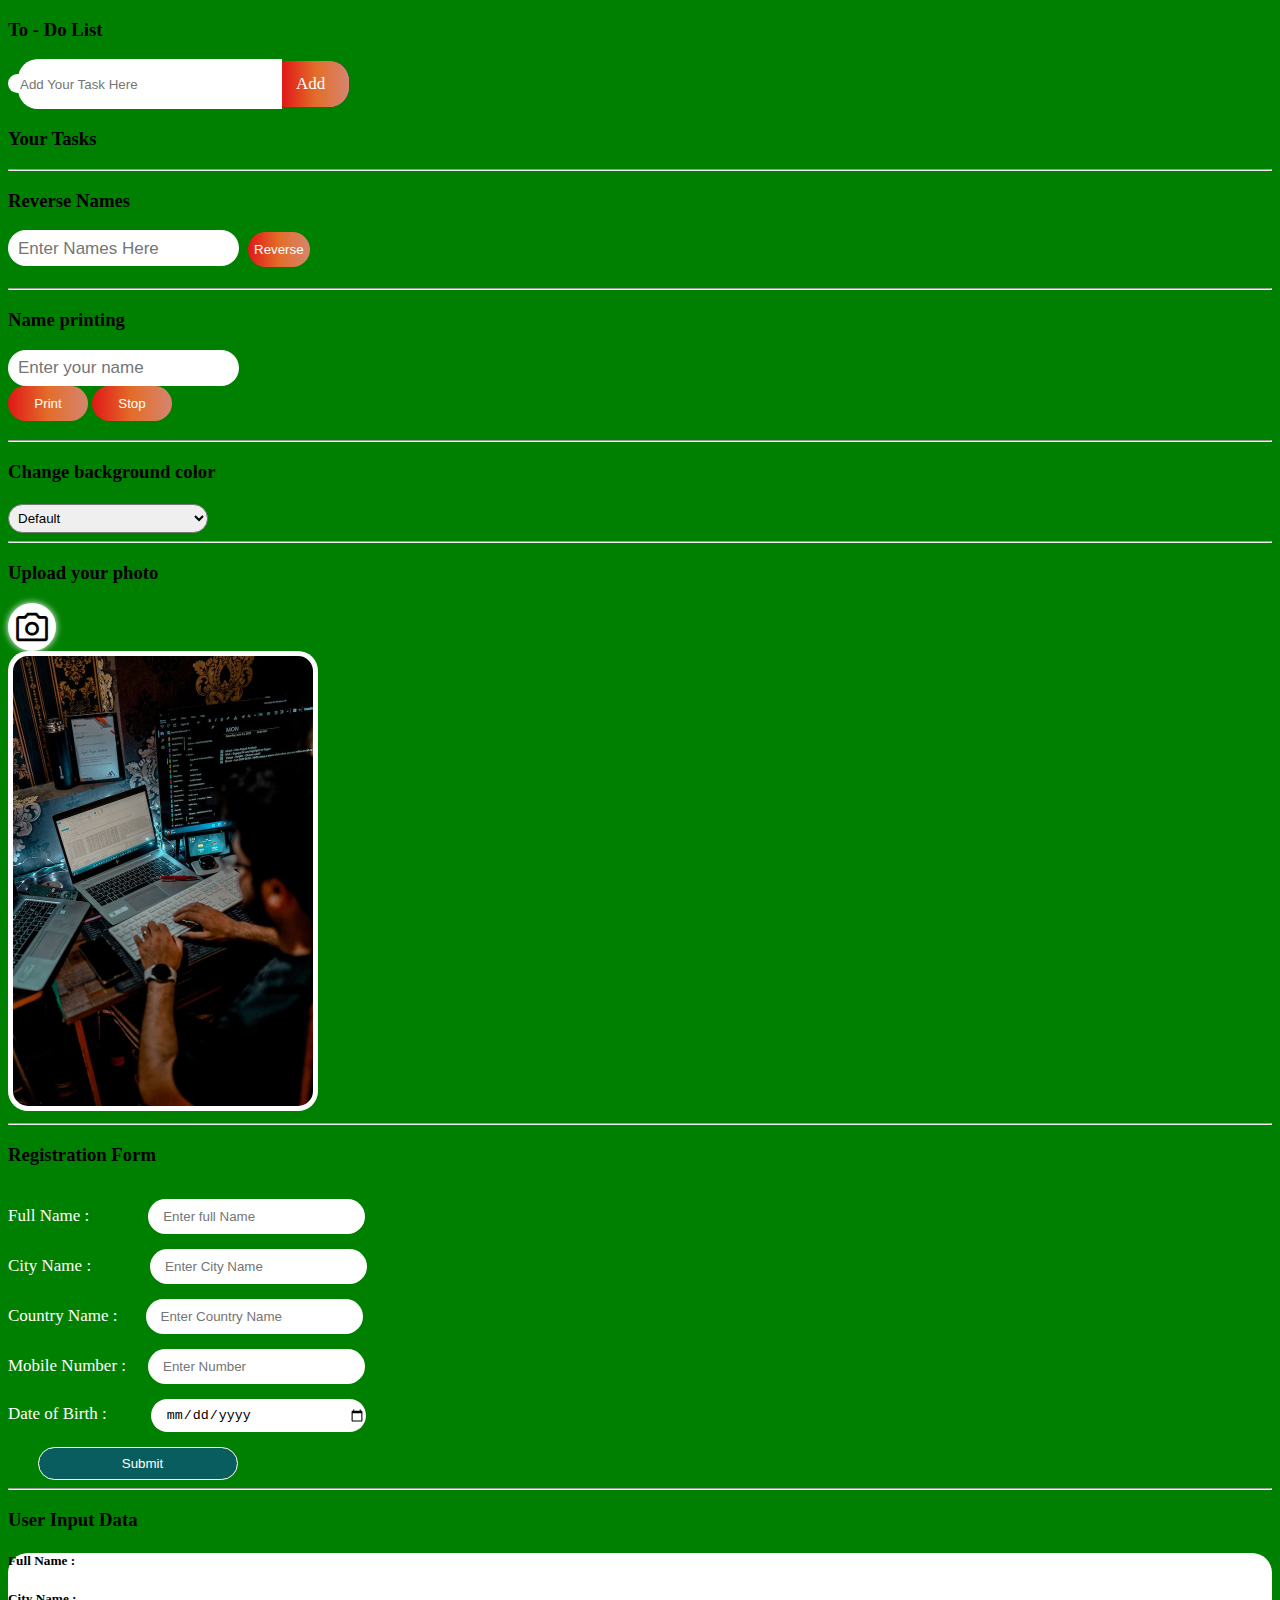
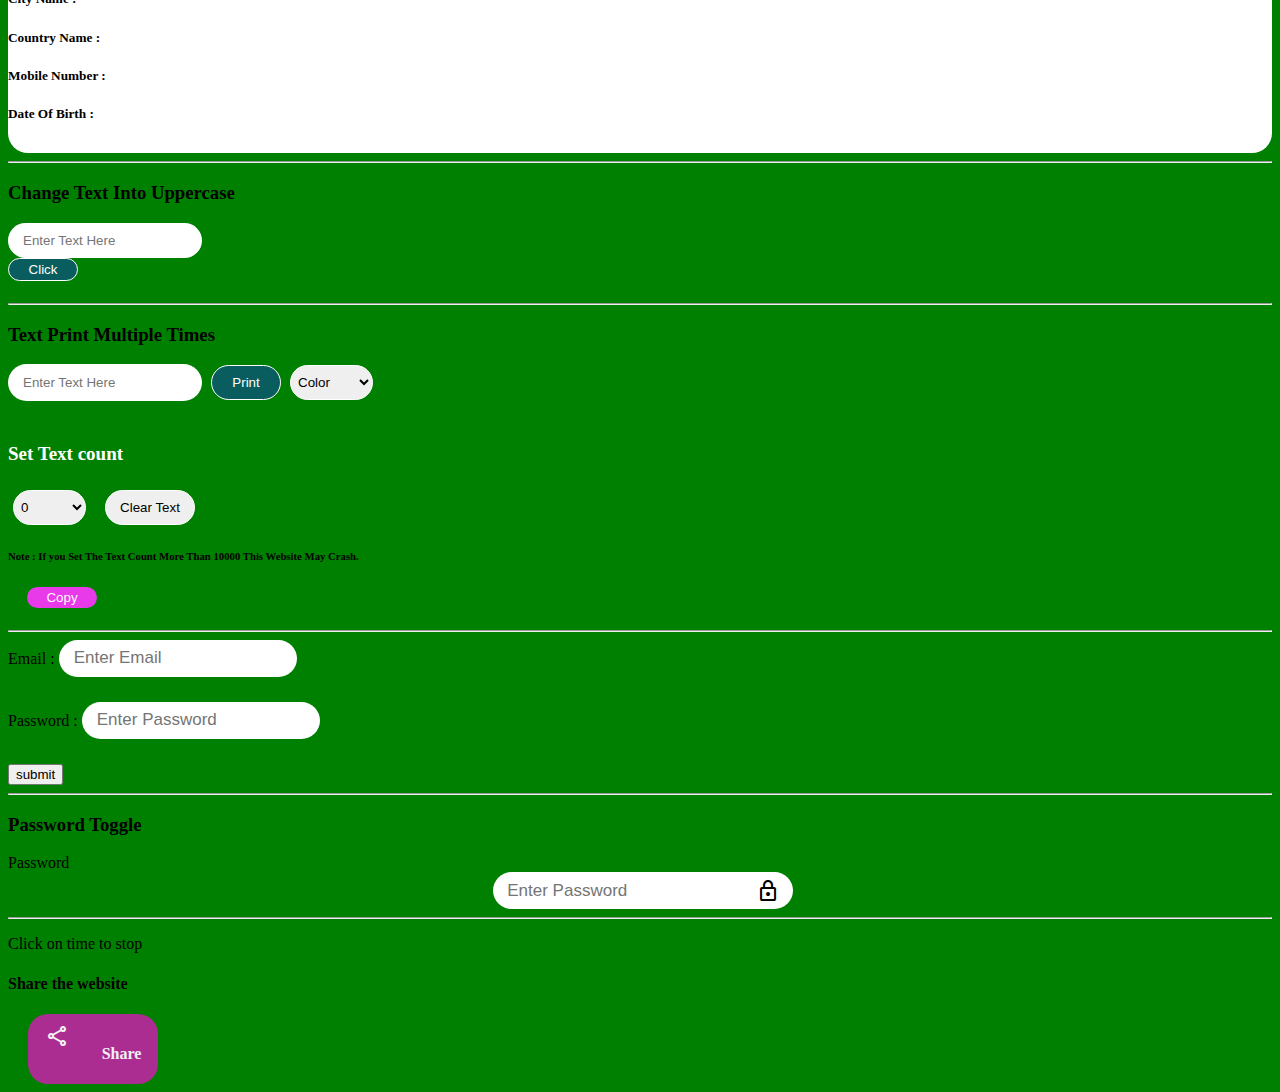
==== commit 05cf9008: "add" ====
--- a/index.html
+++ b/index.html
@@ -325,7 +325,7 @@
 
     <!-- share button  -->
     <div class="container py-4">
-      <p class="text-white my-2">Click on time to stop time</p>
+      <p class="text-white my-2">Click on time to stop</p>
       <h2 class="text-white fs-5" id="time"></h2>
       <h2 class="text-white fs-5" id="da-te"></h2>
        
--- a/style.css
+++ b/style.css
@@ -519,4 +519,10 @@
 
 #time{
   cursor: pointer;
-}+  user-select: none;
+}
+
+#da-te{
+  cursor: pointer;
+}
+
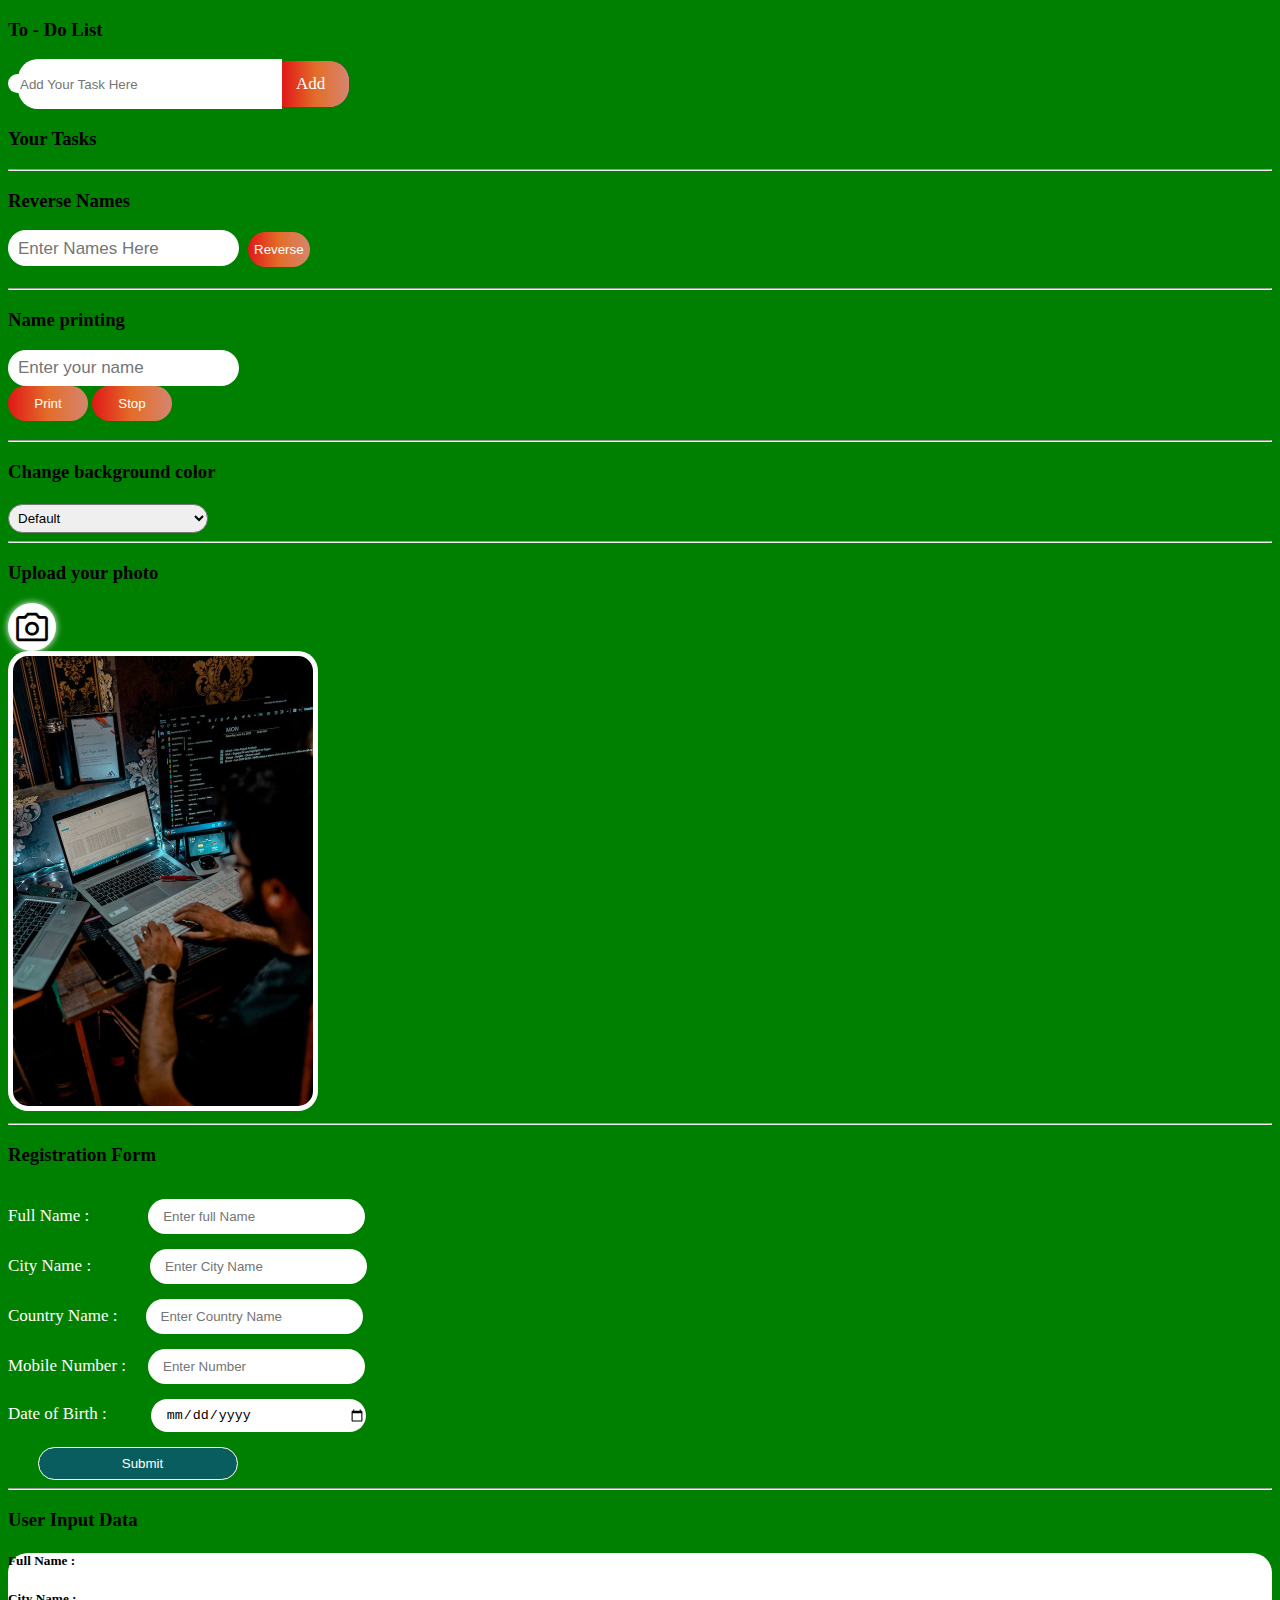
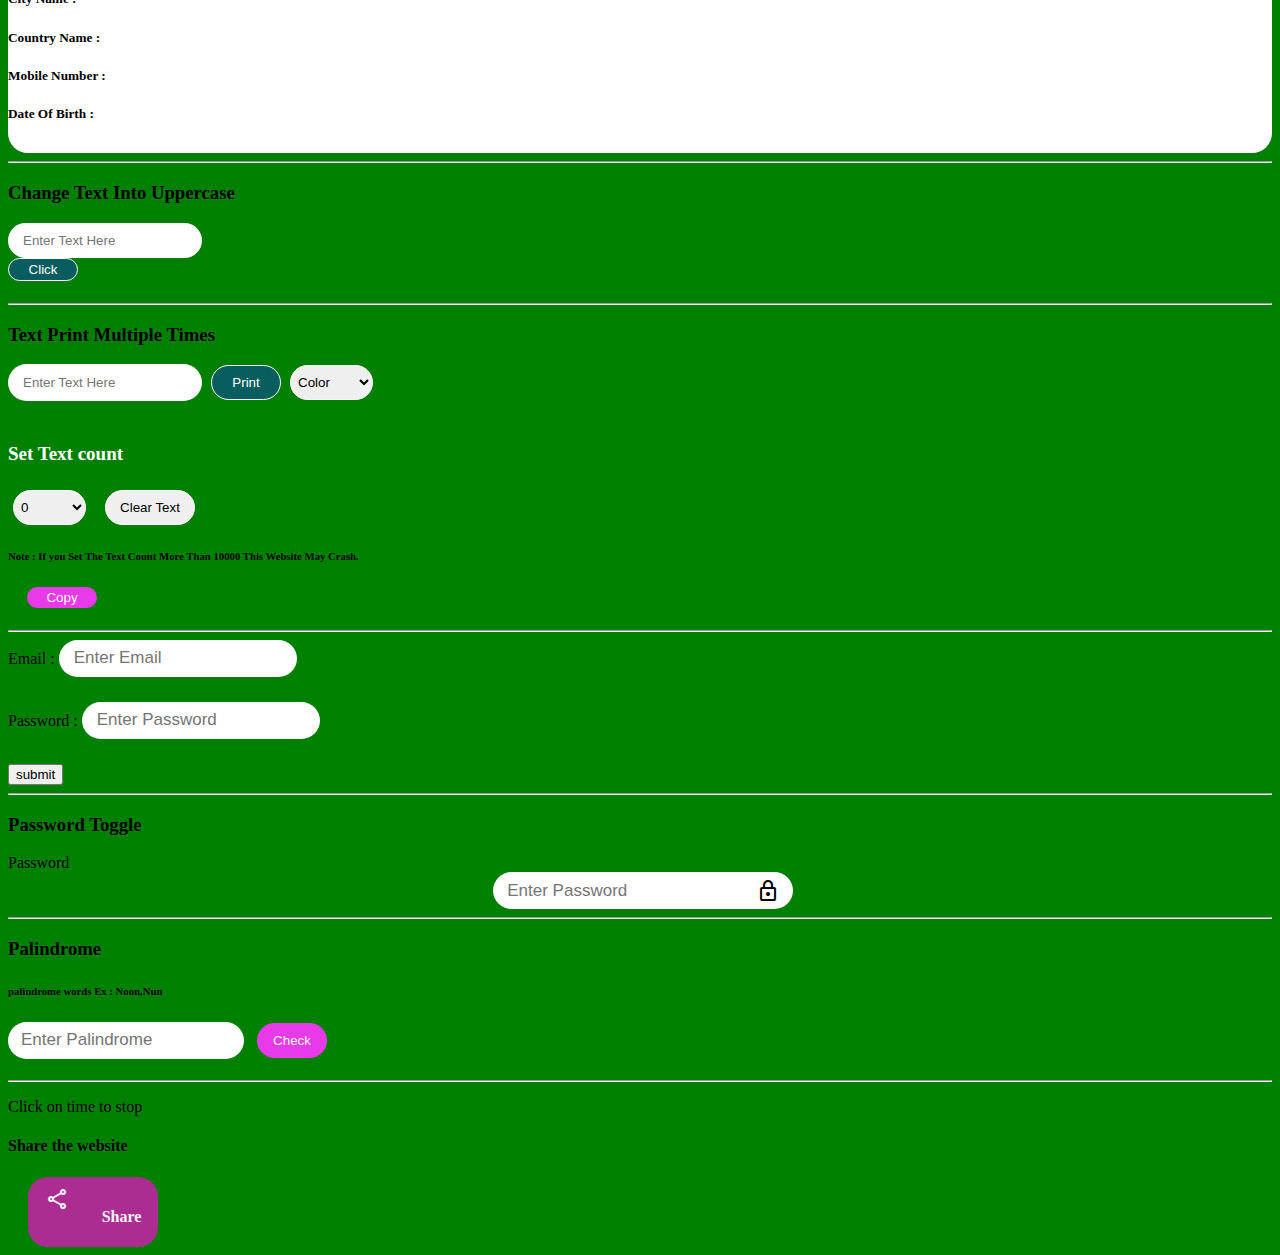
==== commit 24e0a6c1: "added palindrome" ====
--- a/index.html
+++ b/index.html
@@ -323,12 +323,22 @@
     </div>
     <hr class="text-white" />
 
+
+<!-- palindrome  code starts here -->
+<div class="container py-2 my-3">
+  <h3 class="mb-3 text-white">Palindrome</h3>
+  <h6 class=" text-white">palindrome words <b>Ex : </b>Noon,Nun </h6>
+  <input type="text" id="palinid" class="" placeholder="Enter Palindrome">
+ <button class="my-3" id="palinbtn">Check</button>
+ <h4 class="my-2 text-white" id="palinout"></h4>
+</div><hr class="text-white" />
+
     <!-- share button  -->
     <div class="container py-4">
       <p class="text-white my-2">Click on time to stop</p>
       <h2 class="text-white fs-5" id="time"></h2>
       <h2 class="text-white fs-5" id="da-te"></h2>
-       
+
       <div class="d-flex justify-content-center my-4">
         <h4 class="mt-1 text-white">Share the website</h4>
         <div id="sharebt" class="px-3" onclick="shareFunc()">
--- a/style.css
+++ b/style.css
@@ -526,3 +526,28 @@
   cursor: pointer;
 }
 
+/* palindrome styling  */
+
+#palinid{
+  height: 35px;
+  border-radius: 20px;
+  user-select: none;
+  border: none;
+  outline: none;
+  padding-left: 13px;
+  font-size: 17px;
+}
+
+
+#palinbtn {
+  background-color: rgb(232, 58, 232);
+  color: rgb(253, 250, 250);
+  border: none;
+
+  border-radius: 20px;
+  width: 70px;
+height: 35px;
+  font-weight: 500;
+  margin-left: 9px;
+  padding: 3px;
+}
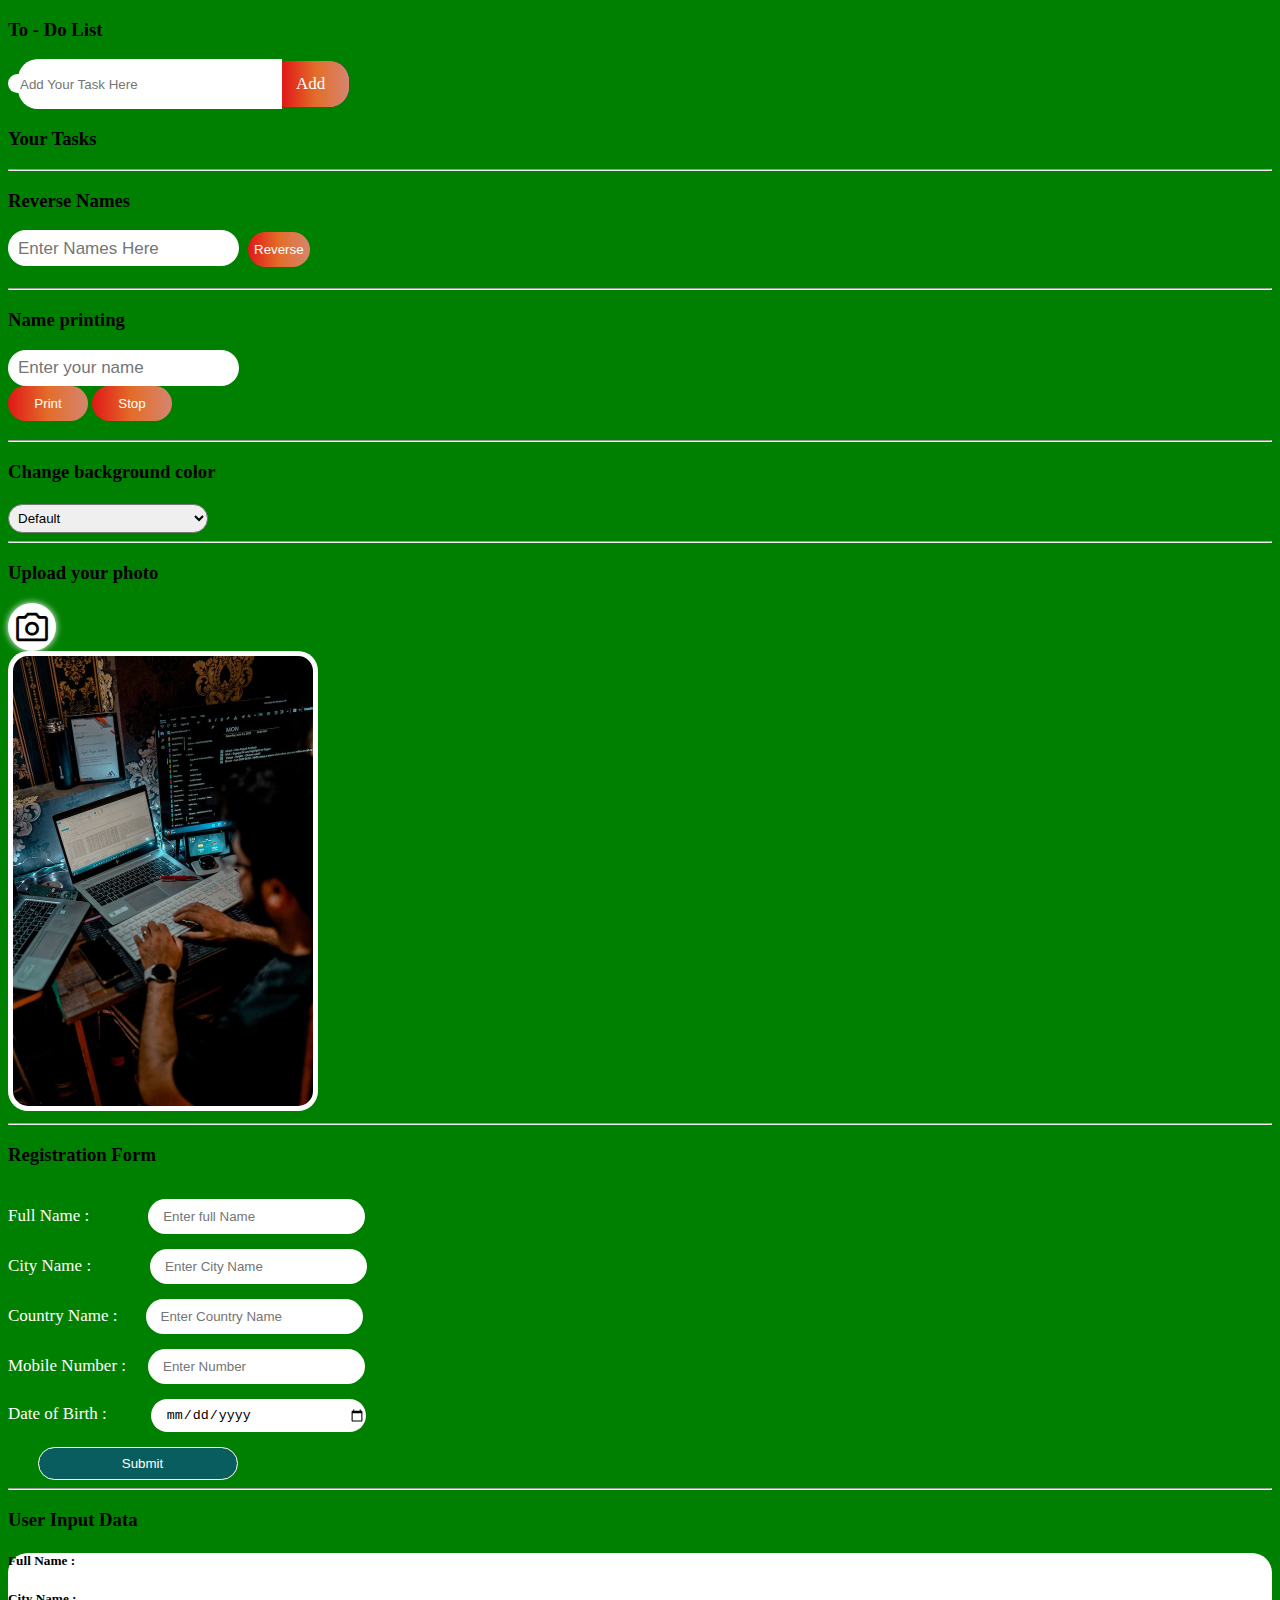
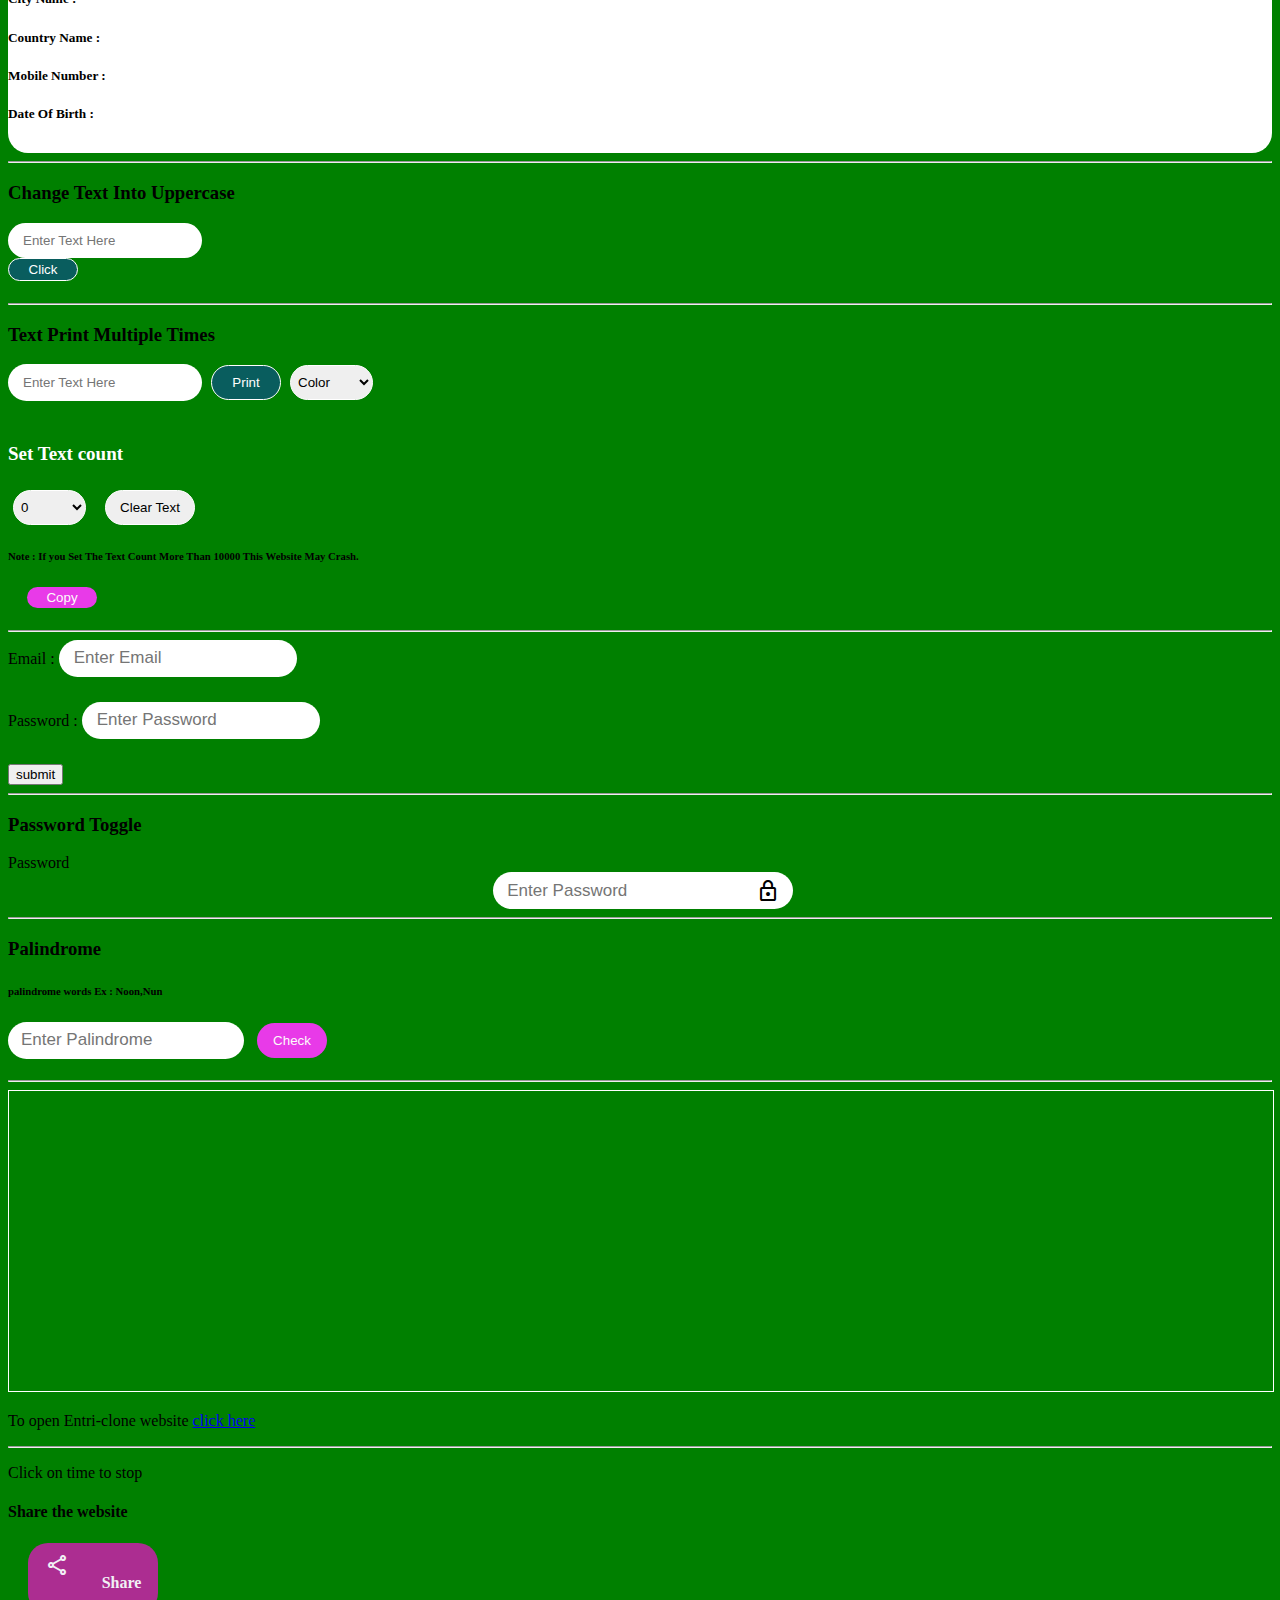
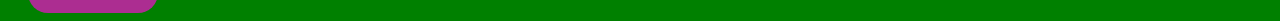
==== commit f64fa28a: "added iframe" ====
--- a/index.html
+++ b/index.html
@@ -333,6 +333,20 @@
  <h4 class="my-2 text-white" id="palinout"></h4>
 </div><hr class="text-white" />
 
+
+
+  <div class="container">
+<iframe src=" " height="300" width="100%" name="ifra"  style="border: solid 1px white; ">
+
+</iframe>
+<p class="text-white">To open Entri-clone website <a href="https://goduguvenugopal.github.io/Entri-clone/" target="ifra">click here</a></p>
+  </div><hr class="text-white" />
+  
+ 
+
+
+
+
     <!-- share button  -->
     <div class="container py-4">
       <p class="text-white my-2">Click on time to stop</p>
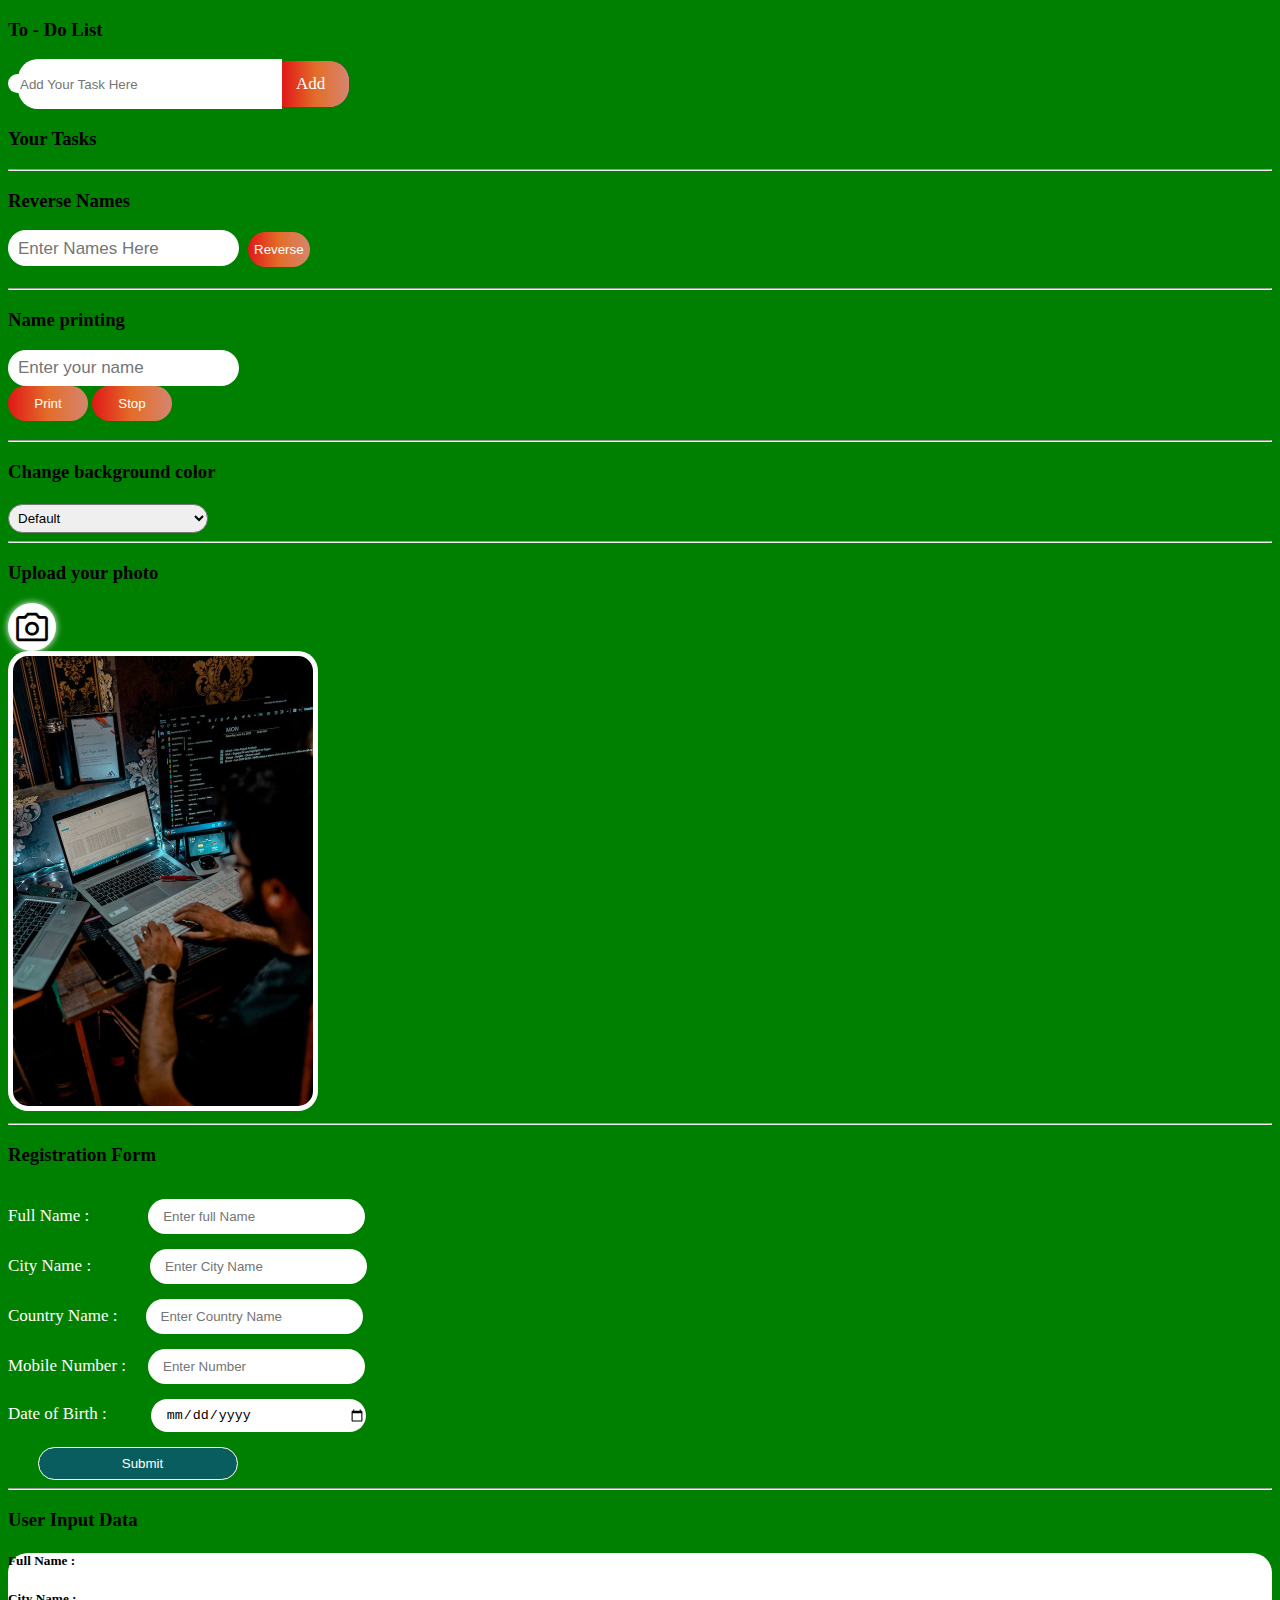
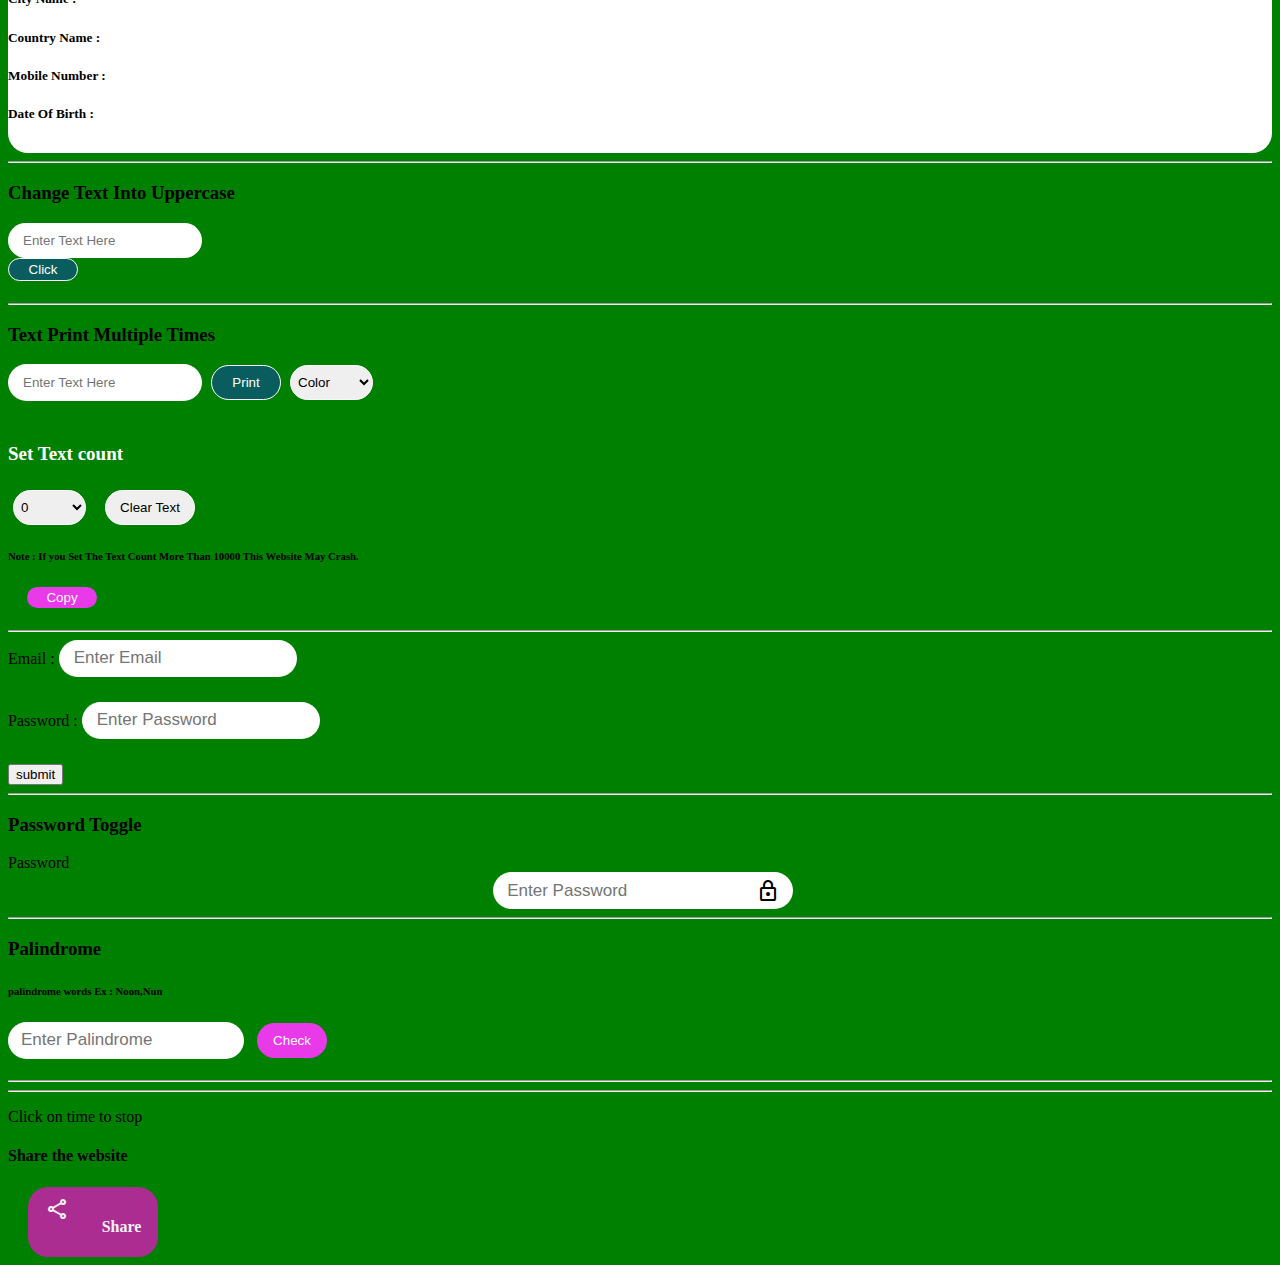
==== commit 2873ec74: "removed iframe" ====
--- a/index.html
+++ b/index.html
@@ -323,29 +323,20 @@
     </div>
     <hr class="text-white" />
 
-
-<!-- palindrome  code starts here -->
-<div class="container py-2 my-3">
-  <h3 class="mb-3 text-white">Palindrome</h3>
-  <h6 class=" text-white">palindrome words <b>Ex : </b>Noon,Nun </h6>
-  <input type="text" id="palinid" class="" placeholder="Enter Palindrome">
- <button class="my-3" id="palinbtn">Check</button>
- <h4 class="my-2 text-white" id="palinout"></h4>
-</div><hr class="text-white" />
-
-
-
-  <div class="container">
-<iframe src=" " height="300" width="100%" name="ifra"  style="border: solid 1px white; ">
-
-</iframe>
-<p class="text-white">To open Entri-clone website <a href="https://goduguvenugopal.github.io/Entri-clone/" target="ifra">click here</a></p>
-  </div><hr class="text-white" />
-  
- 
-
-
-
+    <!-- palindrome  code starts here -->
+    <div class="container py-2 my-3">
+      <h3 class="mb-3 text-white">Palindrome</h3>
+      <h6 class="text-white">palindrome words <b>Ex : </b>Noon,Nun</h6>
+      <input type="text" id="palinid" class="" placeholder="Enter Palindrome" />
+      <button class="my-3" id="palinbtn">Check</button>
+      <h4 class="my-2 text-white" id="palinout"></h4>
+    </div>
+    <hr class="text-white" />
+
+    <div class="container">
+       
+    </div>
+    <hr class="text-white" />
 
     <!-- share button  -->
     <div class="container py-4">
